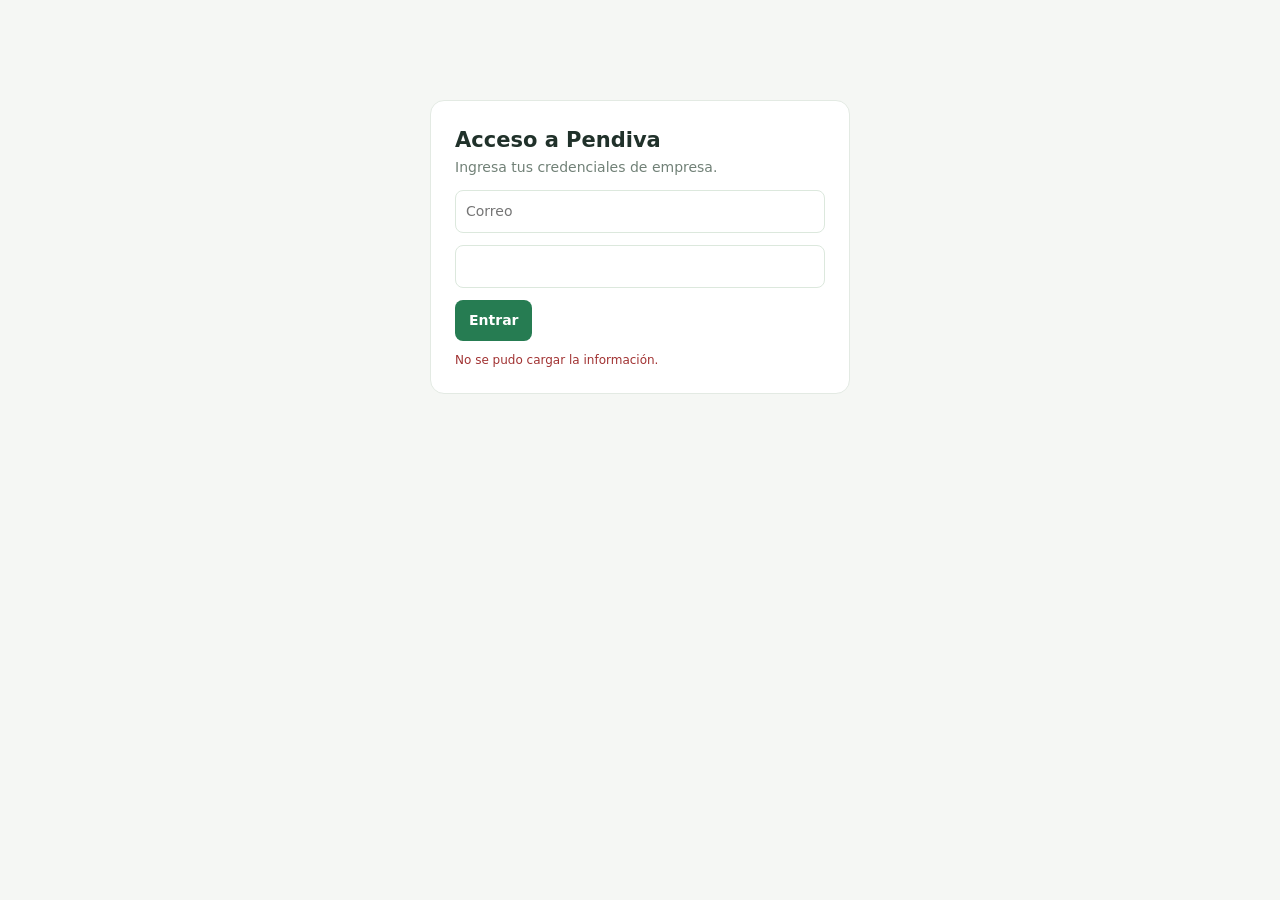
==== src/static/live.html @ 08611969 "Implement SaaS foundation phases 0 and 1 Add tenant-aware domain tables, sector profiles, validation" ====
<!doctype html>
<html lang="es"><head><meta charset="utf-8"><meta name="viewport" content="width=device-width,initial-scale=1"><meta name="theme-color" content="#f5f7f4"><title>Pendiva · Asistente comercial</title>
<style>
:root{font:14px/1.5 system-ui,-apple-system,"Segoe UI",sans-serif;color:#20312a;background:#f5f7f4}*{box-sizing:border-box}body{margin:0}button,input,textarea{font:inherit}button{cursor:pointer}button:disabled{opacity:.5;cursor:not-allowed}button:focus-visible,input:focus-visible,textarea:focus-visible,summary:focus-visible{outline:3px solid #77cda0;outline-offset:2px}.app{max-width:1360px;margin:auto;padding:28px}.top{display:flex;justify-content:space-between;align-items:center;gap:15px}.logo{font-weight:800;font-size:25px;letter-spacing:-1px}.logo span{color:#2d9a65}.badge,.pill{background:#e8f5ea;color:#28764e;border-radius:20px;padding:6px 10px;font-size:11px;font-weight:700}h1{font-size:30px;letter-spacing:-1px;margin:30px 0 3px}h2,h3,p{margin:0}.muted{color:#718177}.status{display:flex;flex-wrap:wrap;gap:8px;margin:18px 0}.status span{background:white;border:1px solid #e0e9e1;border-radius:8px;padding:8px 12px;font-size:12px}.metrics{display:grid;grid-template-columns:repeat(3,1fr);gap:12px;margin:18px 0}.metric,.panel{background:white;border:1px solid #e3eae3;border-radius:14px;overflow:hidden}.metric{padding:15px 18px;color:#718177;font-size:12px}.metric strong{display:block;color:#1e3a2d;font-size:26px;margin-top:3px}.grid{display:grid;grid-template-columns:minmax(290px,380px) minmax(0,1fr);gap:16px}.head{padding:16px 18px;border-bottom:1px solid #edf2ee;font-weight:750}.search{width:calc(100% - 32px);margin:12px 16px;padding:9px 11px;border:1px solid #dce8dd;border-radius:8px}.list{min-height:220px}.case{width:100%;background:white;border:0;border-bottom:1px solid #eef2ee;text-align:left;padding:14px 18px;display:block;color:inherit}.case:hover,.case.active{background:#eef8f0}.case.active{box-shadow:inset 3px 0 #2c9b66}.case strong{display:block}.case small{color:#76877a}.empty{padding:30px 20px;color:#718177}.detail{padding:20px}.detail h2{margin:0 0 3px}.messages{display:flex;flex-direction:column;gap:9px;margin:18px 0}.message{background:#f2f6f1;padding:11px 13px;border-radius:4px 12px 12px 12px;max-width:85%;overflow-wrap:anywhere}.message small{display:block;margin-top:5px;color:#819084}.analysis{border:1px solid #dceee0;background:#f8fcf8;border-radius:12px;padding:16px;margin:20px 0}.analysis h3{font-size:12px;color:#28764e;margin:0 0 8px;text-transform:uppercase;letter-spacing:.04em}.analysis p{margin:7px 0}.recommendation{background:white;border:1px solid #e3eee4;border-radius:10px;padding:14px;margin-top:12px}.recommendation strong{display:block}.rec-top{display:flex;justify-content:space-between;gap:8px;align-items:start}.evidence{border-left:3px solid #8ccda4;padding-left:10px;margin:8px 0;color:#50685a}.action{background:#267c52;color:#fff;border:0;border-radius:8px;padding:10px 14px;font-weight:700}.secondary{background:#fff;color:#376b4b;border:1px solid #cdded1;border-radius:8px;padding:9px 12px;font-weight:700}.consent{display:flex;align-items:flex-start;gap:8px;margin:18px 0 12px;font-size:12px;color:#52675a}.error{color:#a13232;font-size:12px;margin-top:10px}.help{font-size:12px;color:#74877b;margin-top:20px}.toolbar{display:flex;gap:8px;align-items:center;flex-wrap:wrap}.warn{color:#9b6227}.fresh{font-size:12px;color:#63796a}.profile{margin:14px 0 20px;padding:15px 18px;background:white;border:1px solid #e3eae3;border-radius:12px}.profile summary{font-weight:700;cursor:pointer}.profile-grid{display:grid;grid-template-columns:repeat(2,1fr);gap:12px;margin:14px 0}.profile label{font-size:12px;font-weight:650;color:#5a6e60}.profile input,.profile textarea,.note{display:block;width:100%;margin-top:4px;border:1px solid #dce8dd;border-radius:8px;padding:9px;color:#20312a;background:white}.profile textarea{min-height:65px;resize:vertical}.note{font-size:12px;margin:10px 0}.counter{font-size:11px;color:#8b9a90}.provider-select{border:1px solid #cdded1;border-radius:8px;padding:9px 10px;background:#fff;color:#376b4b}.priorities{margin:18px 0}.priority-list{display:grid;grid-template-columns:repeat(3,1fr)}.priority{border:0;border-right:1px solid #edf2ee;background:white;text-align:left;padding:15px 18px;color:#20312a}.priority:hover{background:#f3faf4}.priority-top{display:flex;justify-content:space-between;gap:8px;align-items:start}.priority-meta{display:block;color:#718177;font-size:12px;margin:5px 0}.priority .evidence{display:block;font-size:12px;margin-top:8px}.alert{background:#fff8e9;color:#805b24;border-radius:8px;padding:10px;font-size:12px;margin:12px 0}
.owner-summary{margin:18px 0}.summary-body{padding:16px 18px}.summary-grid{display:grid;grid-template-columns:repeat(4,1fr);gap:12px}.summary-value{font-size:22px;font-weight:750;color:#1e3a2d}.summary-label{display:block;color:#718177;font-size:12px}.summary-note{margin-top:12px;font-size:12px;color:#63796a}.finance{margin:18px 0}.finance-body{padding:16px 18px}.login{max-width:420px;margin:100px auto;padding:24px;background:#fff;border:1px solid #e3eae3;border-radius:14px}.login input{display:block;width:100%;margin:12px 0;padding:10px;border:1px solid #dce8dd;border-radius:8px}
@media(max-width:760px){.app{padding:18px}.grid{grid-template-columns:1fr}.metrics{grid-template-columns:1fr 1fr}.profile-grid{grid-template-columns:1fr}.priority-list{grid-template-columns:1fr}.summary-grid{grid-template-columns:1fr 1fr}.priority{border-right:0;border-bottom:1px solid #edf2ee}h1{font-size:25px}.message{max-width:100%}}
[hidden]{display:none!important}.assistant{margin:18px 0 22px;background:linear-gradient(135deg,#edf8ef,#fff);border:1px solid #d9eadd;border-radius:16px;padding:20px}.assistant-title{display:flex;justify-content:space-between;gap:12px;align-items:start}.assistant-title h2{font-size:20px;color:#1b5138}.assistant-title p{color:#647c6b;font-size:13px;margin-top:4px}.assistant-body{display:grid;grid-template-columns:minmax(240px,340px) minmax(0,1fr);gap:20px;margin-top:16px}.prompts{display:flex;flex-direction:column;gap:8px}.prompt{border:1px solid #d9e9dd;background:#fff;border-radius:9px;padding:10px 12px;text-align:left;color:#345b43}.prompt:hover{background:#f3fbf4}.assistant-main{min-width:0}.chat-history{display:flex;flex-direction:column;gap:12px;max-height:430px;overflow:auto}.chat-turn{background:#fff;border:1px solid #e1eee3;border-radius:12px;padding:14px}.chat-question{font-weight:700;color:#225c3f}.chat-answer{margin-top:8px;white-space:pre-wrap;overflow-wrap:anywhere}.chat-action{margin-top:10px;padding:10px;background:#f3faf4;border-radius:8px}.chat-source{display:block;border:0;background:transparent;text-align:left;color:#276845;font-size:12px;padding:5px 0;overflow-wrap:anywhere}.chat-source:hover{text-decoration:underline}.assistant-form textarea{width:100%;min-height:74px;resize:vertical;margin-top:12px;padding:11px;border:1px solid #c9dfce;border-radius:10px;background:white}.assistant-form .consent{margin:10px 0}.voice-info{font-size:11px;color:#667b6b;margin:7px 0}.audio-player{max-width:100%;margin-top:8px}.assistant-error{min-height:18px}.source-caption{font-size:11px;color:#718177;margin-top:10px}.chat-empty{padding:18px;border:1px dashed #cce1d0;border-radius:10px;color:#6d8272;background:#ffffffa8}.chat-empty strong{color:#345b43}.question-label{display:block;font-size:12px;font-weight:700;color:#496653;margin-top:10px}@media(max-width:760px){.assistant{padding:16px}.assistant-body{grid-template-columns:1fr}.prompts{flex-direction:row;overflow:auto}.prompt{min-width:190px}.assistant-title{display:block}.assistant-title .pill{display:inline-block;margin-top:8px}}
</style></head><body><section id="login" class="login" hidden><h2>Acceso a Pendiva</h2><p class="muted">Ingresa tus credenciales de empresa.</p><form id="login-form"><input id="login-email" type="email" autocomplete="username" placeholder="Correo" required><input id="login-password" type="password" autocomplete="current-password" required><button class="action" type="submit">Entrar</button><p id="login-error" class="error" role="status"></p></form></section><main class="app" id="app" hidden><header class="top"><div class="logo">pendiva<span>.</span></div><span class="badge">WhatsApp · entorno de prueba</span></header><h1>Qué necesita tu atención.</h1><p class="muted">Conversaciones y recomendaciones para tu negocio, con evidencia para decidir.</p>
<div id="status" class="status"></div>
<p id="activity" class="fresh" aria-live="polite"></p>
<section class="assistant" aria-labelledby="assistant-heading">
  <div class="assistant-title"><div><h2 id="assistant-heading">Tu asistente de negocio</h2><p>Pregunta por tus conversaciones y descubre qué necesita atención.</p></div><span class="pill">Respuestas con evidencia</span></div>
  <div class="assistant-body"><div><p class="fresh"><strong>Prueba una pregunta</strong></p><div class="prompts">
    <button class="prompt" type="button" data-question="¿Qué cotizaciones necesitan atención y qué me falta para responder?">¿Qué cotizaciones necesitan atención?</button>
    <button class="prompt" type="button" data-question="¿Qué información necesito pedir para cotizar los servicios de limpieza?">¿Qué datos faltan para cotizar?</button>
    <button class="prompt" type="button" data-question="¿Qué conversaciones debería revisar primero y por qué?">¿Qué debería revisar primero?</button>
  </div><p class="voice-info">Las respuestas utilizan una selección de mensajes recibidos. El historial anterior y los mensajes salientes pueden no estar disponibles.</p></div>
  <div class="assistant-main"><div id="assistant-history" class="chat-history" aria-live="polite"><div class="chat-empty"><strong>Tu negocio, en contexto.</strong><br>Pregunta por pendientes, cotizaciones o información que falta para atender mejor.</div></div>
    <form id="assistant-form" class="assistant-form"><label class="question-label" for="assistant-question">Escribe o dicta tu pregunta</label><textarea id="assistant-question" maxlength="1000" placeholder="Por ejemplo: ¿qué información falta para preparar las cotizaciones?"></textarea>
      <label class="voice-info" for="dictation-mode">Dictado: <select id="dictation-mode"><option value="browser">Reconocimiento del navegador</option><option value="eleven" id="eleven-dictation">ElevenLabs</option></select></label><p class="voice-info">El navegador puede enviar audio a su servicio de reconocimiento. Si eliges ElevenLabs, el audio se envía a ese proveedor y consume créditos. Revisa la transcripción antes de preguntar.</p>
      <label class="consent" id="transcribe-consent-row" hidden><input type="checkbox" id="transcribe-consent">Confirmo enviar mi grabación a ElevenLabs para transcribirla.</label>
      <label class="consent"><input type="checkbox" id="assistant-consent"><span id="assistant-consent-label">Confirmo el envío de mi pregunta y los fragmentos necesarios al proveedor de IA.</span></label>
      <div class="toolbar"><button type="button" class="secondary" id="dictate">🎙 Dictar</button><button class="action" id="assistant-submit" type="submit">Preguntar a Pendiva</button><button type="button" class="secondary" id="speak-browser">▶ Escuchar respuesta</button><button type="button" class="secondary" id="speak-eleven">▶ Voz ElevenLabs</button></div>
      <label class="consent"><input type="checkbox" id="eleven-consent">Confirmo enviar la respuesta a ElevenLabs para generar voz. Puede consumir créditos.</label><p id="voice-help" class="voice-info"></p><audio id="voice-player" class="audio-player" controls hidden></audio><p id="assistant-error" class="error assistant-error" role="status"></p>
    </form></div></div>
</section>
<details class="profile" id="business-details"><summary>Configura el contexto de tu negocio</summary><p class="fresh">Esta información se enviará con la conversación al proveedor de IA que selecciones.</p><form id="business-form"><div class="profile-grid"><label>Nombre del negocio<input id="nombre" maxlength="500"></label><label>Sector<input id="sector" maxlength="500"></label><label>Servicios o productos<textarea id="servicios" maxlength="500"></textarea></label><label>Horarios<input id="horario" maxlength="500"></label><label>Objetivos del negocio<textarea id="objetivos" maxlength="500"></textarea></label></div><button class="secondary" type="submit">Guardar contexto</button><span id="business-status" class="fresh" role="status"></span></form></details>
<section class="finance panel"><div class="head">Ventas y gastos del dueño</div><div class="finance-body"><p class="fresh">Importa un CSV exportado desde Excel con columnas <strong>fecha,tipo,monto,categoria</strong>. Usa tipo <strong>venta</strong> o <strong>gasto</strong>; los datos se analizan localmente.</p><form id="finance-form" class="toolbar"><input id="finance-file" type="file" accept=".csv,text/csv" required><button class="secondary" type="submit">Importar archivo</button><span id="finance-status" class="fresh" role="status"></span></form><div id="finance-result"></div></div></section>
<section class="metrics" aria-label="Resumen de datos recibidos"><div class="metric">Conversaciones recibidas<strong id="total">0</strong></div><div class="metric">Recomendaciones pendientes<strong id="pending">0</strong></div><div class="metric">Recomendaciones completadas<strong id="completed">0</strong></div></section>
<section class="panel owner-summary"><div class="head">Vista del dueño · últimos 7 días</div><div id="summary" class="summary-body"><div class="empty">Cargando resumen…</div></div></section>
<section class="panel priorities"><div class="head">Qué necesita atención ahora</div><div id="priorities" class="priority-list"><div class="empty">Cargando prioridades…</div></div></section>
<div class="toolbar"><button id="refresh" class="secondary">Actualizar</button><span class="fresh">Mensajes entrantes recibidos desde la conexión. Archivos, audios, historial previo y salientes pueden no estar disponibles.</span></div><br>
<div class="grid"><section class="panel"><div class="head">Conversaciones</div><input type="search" id="search" class="search" placeholder="Buscar nombre, número o mensaje" aria-label="Buscar conversaciones"><div class="list" id="list"><div class="empty">Cargando…</div></div></section><section class="panel"><div class="head">Detalle y recomendaciones</div><div id="detail" class="empty">Selecciona una conversación.</div></section></div><p class="help">Las recomendaciones son sugerencias para revisión humana. Los datos se guardan en este equipo; este panel no está preparado para acceso público.</p></main>
<script>
const $=id=>document.getElementById(id),esc=v=>String(v??'').replace(/[&<>"']/g,c=>({'&':'&amp;','<':'&lt;','>':'&gt;','"':'&quot;',"'":'&#39;'}[c]));
const labels={nueva_consulta:'Nueva consulta',cotizacion:'Cotización',objecion:'Objeción',seguimiento:'Seguimiento',pago_por_verificar:'Pago por verificar',sin_clasificar:'Por revisar'};
const statusLabels={pendiente:'Pendiente',completada:'Completada',descartada:'Descartada'};
let conversations=[],selected=null,messages=[],config={};
const time=t=>new Date(Number(t)*1000).toLocaleString('es-CO');
function providerLabel(provider){return provider==='meta'?'Muse (Meta)':provider==='nvidia'?'Nemotron (NVIDIA)':'Nemotron (Nebius)'}
function consentField(provider){return provider==='meta'?'consent_to_send_to_meta':provider==='nvidia'?'consent_to_send_to_nvidia':'consent_to_send_to_nebius'}
async function get(url){const r=await fetch(url,{cache:'no-store'});if(!r.ok)throw Error('No se pudo cargar la información.');return r.json()}
let csrfToken='';async function post(url,body){const headers={'Content-Type':'application/json'};if(csrfToken)headers['X-CSRF-Token']=csrfToken;const r=await fetch(url,{method:'POST',headers,body:JSON.stringify(body)});const v=r.status===204?{}:await r.json();if(!r.ok)throw Error(v.error||'No se pudo completar la acción; actualiza y vuelve a intentarlo.');return v}
function renderList(){const q=$('search').value.trim().toLocaleLowerCase('es');const visible=conversations.filter(c=>[c.name,c.sender,c.latest_text].some(v=>String(v||'').toLocaleLowerCase('es').includes(q)));$('list').innerHTML=visible.length?visible.map(c=>'<button class="case '+(selected===c.sender?'active':'')+'" data-sender="'+esc(c.sender)+'"><strong>'+esc(c.name||c.sender)+'</strong><small>'+esc(c.latest_text)+' · '+esc(time(c.last_timestamp))+'</small></button>').join(''):conversations.length?'<div class="empty">No hay resultados para esa búsqueda.</div>':'<div class="empty"><strong>Aún no hay conversaciones.</strong><p>Configura el webhook y envía un mensaje desde un teléfono autorizado. Los mensajes recibidos aparecerán aquí.</p></div>'}
function renderMetrics(){const all=conversations.flatMap(c=>c.analysis&&!c.analysis.stale?c.analysis.recomendaciones:[]);$('total').textContent=conversations.length;$('pending').textContent=all.filter(r=>r.estado==='pendiente').length;$('completed').textContent=all.filter(r=>r.estado==='completada').length}
function renderPriorities(items){$('priorities').innerHTML=items.length?items.map(item=>'<button class="priority" data-sender="'+esc(item.sender)+'"><span class="priority-top"><strong>'+esc(item.accion)+'</strong><span class="pill">'+esc(item.prioridad)+'</span></span><span class="priority-meta">'+esc(item.name||item.sender)+' · '+esc(labels[item.tipo]||item.tipo)+'</span><span>'+esc(item.motivo)+'</span>'+(item.evidencia.length?'<span class="evidence">'+esc(item.evidencia[0])+'</span>':'')+'</button>').join(''):'<div class="empty">No hay recomendaciones pendientes con análisis vigente.</div>'}
function renderSummary(summary){const r=summary.recommendations,p=summary.pending_by_priority;$('summary').innerHTML='<div class="summary-grid"><div><span class="summary-label">Conversaciones</span><span class="summary-value">'+summary.conversations+'</span></div><div><span class="summary-label">Mensajes recibidos</span><span class="summary-value">'+summary.messages_received+'</span></div><div><span class="summary-label">Análisis vigentes</span><span class="summary-value">'+summary.analyzed_current+'</span></div><div><span class="summary-label">Pendientes</span><span class="summary-value">'+r.pendiente+'</span></div></div><p class="summary-note">Pendientes por prioridad: '+p.alta+' alta · '+p.media+' media · '+p.baja+' baja. '+esc(summary.coverage.note)+' La cobertura incluye sólo mensajes entrantes del webhook firmado; no implica historial completo ni mensajes salientes.</p>'}
function renderFinance(data){$('finance-result').innerHTML=data.records?'<p class="summary-note">Ventas: <strong>'+data.sales.toFixed(2)+'</strong> · Gastos: <strong>'+data.expenses.toFixed(2)+'</strong> · Resultado: <strong>'+data.result.toFixed(2)+'</strong> · Registros: '+data.records+'</p>'+(data.recommendations.length?data.recommendations.map(item=>'<div class="alert"><strong>'+esc(item.title)+'</strong><br>'+esc(item.reason)+'</div>').join(''):'<p class="summary-note">No se detectaron alertas con estas reglas. Esto no sustituye un análisis contable.</p>'):'<p class="summary-note">Aún no hay datos financieros importados.</p>'}
function renderDetail(){const c=conversations.find(v=>v.sender===selected);if(!c){$('detail').className='empty';$('detail').textContent='Selecciona una conversación.';return}const a=c.analysis,byId=Object.fromEntries(messages.map(m=>[m.id,m])),available=Object.entries(config.ai_providers||{}).filter(([,ready])=>ready).map(([name])=>name),fallback=available.includes(config.ai_provider)?config.ai_provider:available[0],destination=providerLabel(fallback);$('detail').className='detail';
const recs=a?a.recomendaciones.map(r=>'<div class="recommendation"><div class="rec-top"><div><strong>'+esc(r.accion)+'</strong><span class="counter">'+esc(labels[r.tipo]||r.tipo)+' · Prioridad '+esc(r.prioridad)+' · '+esc(statusLabels[r.estado]||r.estado)+'</span></div><span class="pill">'+esc(statusLabels[r.estado]||r.estado)+'</span></div><p>'+esc(r.motivo)+'</p><strong>Evidencia</strong>'+(r.evidencia_ids.length?r.evidencia_ids.map(id=>'<div class="evidence">'+esc(byId[id]?.text||'Mensaje no disponible')+'</div>').join(''):'<p class="fresh">Sin evidencia disponible; revisa este análisis anterior.</p>')+'<label class="fresh">Nota o corrección<input class="note" data-note="'+r.index+'" maxlength="500" value="'+esc(r.nota)+'" placeholder="Añade una nota de revisión"></label><div class="toolbar"><button class="secondary rec-action" data-index="'+r.index+'" data-state="completada" '+(a.stale?'disabled':'')+'>Completar</button><button class="secondary rec-action" data-index="'+r.index+'" data-state="descartada" '+(a.stale?'disabled':'')+'>Descartar</button><button class="secondary rec-action" data-index="'+r.index+'" data-state="pendiente" '+(a.stale?'disabled':'')+'>Dejar pendiente</button></div></div>').join(''):'';
$('detail').innerHTML='<h2>'+esc(c.name||c.sender)+'</h2><div class="muted">'+esc(c.message_count)+' mensajes recibidos · '+esc(c.sender)+'</div><div class="messages">'+messages.map(m=>'<div class="message">'+esc(m.text)+'<small>'+esc(time(m.timestamp))+'</small></div>').join('')+'</div>'+(a?'<div class="analysis"><h3>✦ Análisis de '+esc(a.model)+'</h3>'+(a.stale?'<div class="alert">La conversación o el contexto del negocio cambió. Vuelve a analizar antes de actualizar recomendaciones.</div>':'')+'<p>'+esc(a.resumen)+'</p><p class="fresh">Incertidumbre: '+esc(a.incertidumbre||'No indicada')+'</p>'+(recs||'<p>No hay recomendaciones con evidencia suficiente.</p>')+'</div>':'<p class="fresh">Esta conversación aún no tiene un análisis de IA.</p>')+'<div class="toolbar"><label class="fresh" for="provider">Motor</label><select id="provider" class="provider-select">'+available.map(provider=>'<option value="'+provider+'" '+(provider===fallback?'selected':'')+'>'+providerLabel(provider)+'</option>').join('')+'</select></div><label class="consent"><input type="checkbox" id="consent">Confirmo que puedo enviar estos mensajes y el contexto del negocio a <span id="destination">'+esc(destination)+'</span> para analizarlos.</label><div class="toolbar"><button id="analyze" class="action" '+(!available.length?'disabled':'')+'>Analizar con <span id="analyze-label">'+esc(destination)+'</span></button><span class="fresh">'+(!available.length?'Falta configurar una clave de IA.':'La llamada puede consumir créditos.')+'</span></div><div id="error" class="error" role="status"></div>';
$('provider').onchange=()=>{$('destination').textContent=providerLabel($('provider').value);$('analyze-label').textContent=providerLabel($('provider').value);$('consent').checked=false};
$('analyze').onclick=async()=>{if(!$('consent').checked){$('error').textContent='Confirma primero que puedes enviar estos datos al proveedor indicado.';return}const b=$('analyze'),sender=c.sender,selectedProvider=$('provider').value;b.disabled=true;$('error').textContent='Analizando con el proveedor seleccionado…';try{await post('/api/conversations/'+sender+'/analyze',{provider:selectedProvider,[consentField(selectedProvider)]:true});await refresh()}catch(e){$('error').textContent=e.message;b.disabled=false}};
document.querySelectorAll('.rec-action').forEach(button=>button.onclick=async()=>{button.disabled=true;try{const index=Number(button.dataset.index),note=document.querySelector('[data-note="'+index+'"]').value;await post('/api/conversations/'+c.sender+'/recommendations/'+index,{revision:a.created_at,status:button.dataset.state,note});await refresh()}catch(e){$('error').textContent=e.message;button.disabled=false}});
}
async function refresh(){
config=await get('/api/status');conversations=await get('/api/conversations');renderPriorities(await get('/api/priorities'));renderSummary(await get('/api/summary?days=7'));
const configuredProviders=Object.entries(config.ai_providers||{}).filter(([,ready])=>ready).map(([name])=>providerLabel(name));$('status').innerHTML='<span>Webhook: <strong>'+(!config.webhook_configured?'configuración pendiente':'credenciales configuradas')+'</strong></span><span>IA disponible: <strong>'+esc(configuredProviders.join(', ')||'configuración pendiente')+'</strong></span>';
$('assistant-consent-label').textContent='Confirmo enviar mi pregunta, el contexto del negocio, fragmentos seleccionados y hasta tres preguntas anteriores a '+(config.ai_provider==='nebius'?'Nebius':config.ai_provider==='nvidia'?'NVIDIA':'Meta Model API')+'.';
$('speak-eleven').disabled=!config.elevenlabs_configured;$('eleven-dictation').disabled=!config.elevenlabs_configured;$('voice-help').textContent=config.elevenlabs_configured?'La voz de ElevenLabs envía el texto a ese proveedor y usa créditos.':'Voz del navegador disponible según tu dispositivo. Para ElevenLabs configura una clave; su plan gratuito es para uso no comercial.';
const activity=config.ingestion;
$('activity').textContent=activity?.last_signed_delivery_at?'Última recepción con firma válida: '+new Date(activity.last_signed_delivery_at).toLocaleString('es-CO')+' · '+activity.stored_messages+' mensajes guardados. Un evento válido también puede ser un estado, sin texto.':'Esperando la primera recepción con firma válida. Tener credenciales configuradas no comprueba la conexión.';
if(selected)messages=(await get('/api/conversations/'+selected)).messages;renderMetrics();renderList();renderDetail();
if(selected&&conversations.find(c=>c.sender===selected)?.message_count>messages.length){const coverage=document.createElement('p');coverage.className='alert';coverage.textContent='Se muestran y analizan los últimos '+messages.length+' mensajes de esta conversación. Las recomendaciones no cubren los anteriores.';$('detail').prepend(coverage)}
}
$('list').addEventListener('click',async e=>{const b=e.target.closest('[data-sender]');if(b){selected=b.dataset.sender;try{messages=(await get('/api/conversations/'+selected)).messages;renderList();renderDetail()}catch(error){$('detail').textContent=error.message}}});$('search').addEventListener('input',renderList);
$('priorities').addEventListener('click',async e=>{const b=e.target.closest('[data-sender]');if(b){selected=b.dataset.sender;messages=(await get('/api/conversations/'+selected)).messages;renderList();renderDetail()}});
$('refresh').onclick=()=>refresh().catch(error=>{$('list').innerHTML='<div class="empty">'+esc(error.message)+'</div>'});
$('business-form').onsubmit=async event=>{event.preventDefault();const fields=['nombre','sector','servicios','horario','objetivos'],profile=Object.fromEntries(fields.map(key=>[key,$(key).value]));try{await post('/api/business',profile);$('business-status').textContent=' Guardado en este equipo.';await refresh()}catch(error){$('business-status').textContent=error.message}};
async function loadFinance(){try{renderFinance(await get('/api/finance'))}catch(error){$('finance-status').textContent=error.message}}
$('finance-form').onsubmit=async event=>{event.preventDefault();const file=$('finance-file').files[0];if(!file)return;$('finance-status').textContent='Importando…';try{const content=await file.text();renderFinance(await post('/api/finance/import',{content}));$('finance-status').textContent=' Archivo importado localmente.'}catch(error){$('finance-status').textContent=error.message}};
let assistantTurns=[],voiceUrl=null;
function renderAssistant(){
 const history=$('assistant-history');
 if(!assistantTurns.length){history.innerHTML='<div class="chat-empty"><strong>Tu negocio, en contexto.</strong><br>Pregunta por pendientes, cotizaciones o información que falta para atender mejor.</div>';return}
 history.innerHTML=assistantTurns.map(turn=>{
   const coverage=turn.cobertura||{},refs=turn.fuentes||{};
   const ids=[...new Set([...(turn.evidencia_ids||[]),...(turn.acciones||[]).flatMap(a=>a.evidencia_ids||[])])];
   const actions=(turn.acciones||[]).map(a=>'<div class="chat-action"><strong>Qué hacer:</strong> '+esc(a.accion)+'<br><span class="fresh">'+esc(a.observacion)+'</span></div>').join('');
   const evidence=ids.map(id=>{const source=refs[id];return source?'<button type="button" class="chat-source" data-chat-sender="'+esc(source.sender)+'">↗ '+esc(source.name||'Conversación')+' · '+esc(time(source.timestamp))+'<br>'+esc(source.text)+'</button>':''}).join('');
   return '<article class="chat-turn"><div class="chat-question">'+esc(turn.pregunta)+'</div><div class="chat-answer">'+esc(turn.respuesta)+'</div>'+actions+'<p class="source-caption">'+esc(turn.limitaciones)+'</p><p class="source-caption">Evidencia: '+esc(coverage.selected_messages||0)+' mensajes seleccionados de '+esc(coverage.stored_messages||0)+' guardados; revisados '+esc(coverage.scanned_messages||0)+'. Cobertura parcial.</p>'+evidence+'</article>';
 }).join('');history.scrollTop=history.scrollHeight;
}
async function loadAssistant(){assistantTurns=await get('/api/assistant/history');renderAssistant()}
document.querySelectorAll('.prompt').forEach(button=>button.onclick=()=>{$('assistant-question').value=button.dataset.question;$('assistant-question').focus()});
$('assistant-form').onsubmit=async event=>{
 event.preventDefault();const question=$('assistant-question').value.trim(),error=$('assistant-error');
 if(!question){error.textContent='Escribe o dicta una pregunta.';return}if(!$('assistant-consent').checked){error.textContent='Confirma primero el envío al proveedor de IA.';return}
 if(!config.ai_configured){error.textContent='Configura primero la clave del proveedor de IA.';return}
 const button=$('assistant-submit');button.disabled=true;error.textContent='Revisando conversaciones y preparando una respuesta…';
 try{const consent=config.ai_provider==='nebius'?'consent_to_send_to_nebius':config.ai_provider==='nvidia'?'consent_to_send_to_nvidia':'consent_to_send_to_meta';await post('/api/assistant/ask',{question,[consent]:true});$('assistant-question').value='';await loadAssistant();error.textContent='Respuesta lista para revisar.'}catch(e){error.textContent=e.message||'No se pudo obtener una respuesta.'}finally{button.disabled=false}
};
$('assistant-history').addEventListener('click',async event=>{const button=event.target.closest('[data-chat-sender]');if(!button)return;selected=button.dataset.chatSender;try{messages=(await get('/api/conversations/'+selected)).messages;renderList();renderDetail();$('detail').scrollIntoView({behavior:'smooth',block:'start'})}catch(e){$('assistant-error').textContent='No se pudo abrir la conversación.'}});
let recorder=null,recordingTimer=null;
$('dictation-mode').onchange=()=>{$('transcribe-consent-row').hidden=$('dictation-mode').value!=='eleven'};
async function dictateWithEleven(){
 const button=$('dictate'),error=$('assistant-error');
 if(recorder&&recorder.state==='recording'){recorder.stop();return}
 if(!$('transcribe-consent').checked){error.textContent='Confirma primero el envío de tu audio a ElevenLabs.';return}
 if(!navigator.mediaDevices?.getUserMedia||typeof MediaRecorder==='undefined'){error.textContent='Este navegador no permite grabar audio. Escribe tu pregunta o usa otro navegador.';return}
 button.disabled=true;let stream;
 try{stream=await navigator.mediaDevices.getUserMedia({audio:true});recorder=new MediaRecorder(stream,{audioBitsPerSecond:32000});const chunks=[];
  recorder.ondataavailable=event=>{if(event.data.size)chunks.push(event.data)};
  recorder.onstop=async()=>{clearTimeout(recordingTimer);stream.getTracks().forEach(track=>track.stop());button.textContent='🎙 Dictar';button.disabled=true;try{const blob=new Blob(chunks,{type:recorder.mimeType||'audio/webm'});if(!blob.size||blob.size>128000)throw Error('La grabación está vacía o es demasiado larga.');const bytes=new Uint8Array(await blob.arrayBuffer());let binary='';for(const byte of bytes)binary+=String.fromCharCode(byte);error.textContent='Transcribiendo con ElevenLabs…';const result=await post('/api/assistant/transcribe',{audio:btoa(binary),mime:blob.type.split(';')[0],consent_to_send_audio_to_elevenlabs:true});$('assistant-question').value=result.text;error.textContent='Revisa la transcripción y envía tu pregunta.'}catch(e){error.textContent=e.message||'No se pudo transcribir el audio.'}finally{button.disabled=false;recorder=null}};
  recorder.start();button.textContent='■ Detener dictado';button.disabled=false;error.textContent='Grabando hasta 15 segundos; pulsa detener cuando termines.';recordingTimer=setTimeout(()=>{if(recorder&&recorder.state==='recording')recorder.stop()},15000);
 }catch(e){if(stream)stream.getTracks().forEach(track=>track.stop());button.disabled=false;recorder=null;error.textContent='No se pudo iniciar el micrófono. Revisa sus permisos o escribe tu pregunta.'}
}
$('dictate').onclick=()=>{if($('dictation-mode').value==='eleven'){dictateWithEleven();return}const Recognition=window.SpeechRecognition||window.webkitSpeechRecognition;if(!Recognition){$('assistant-error').textContent='Este navegador no ofrece dictado. Puedes escribir tu pregunta o usar ElevenLabs si lo configuras.';return}const recognition=new Recognition();recognition.lang='es-CO';recognition.interimResults=false;recognition.maxAlternatives=1;$('assistant-error').textContent='Escuchando…';recognition.onresult=event=>{$('assistant-question').value=event.results[0][0].transcript;$('assistant-error').textContent='Revisa la transcripción y envía tu pregunta.'};recognition.onerror=()=>{$('assistant-error').textContent='No se pudo usar el micrófono o el reconocimiento. Revisa los permisos o escribe tu pregunta.'};recognition.onend=()=>{if($('assistant-error').textContent==='Escuchando…')$('assistant-error').textContent='No se reconoció voz; intenta de nuevo.'};try{recognition.start()}catch(e){$('assistant-error').textContent='No se pudo iniciar el dictado.'}};
$('speak-browser').onclick=()=>{const last=assistantTurns[assistantTurns.length-1];if(!last){$('assistant-error').textContent='Primero haz una pregunta para escuchar la respuesta.';return}if(!('speechSynthesis' in window)){ $('assistant-error').textContent='Tu navegador no ofrece voz del dispositivo.';return}speechSynthesis.cancel();const utterance=new SpeechSynthesisUtterance(last.respuesta);utterance.lang='es-CO';utterance.onerror=()=>{$('assistant-error').textContent='No se pudo reproducir la voz del dispositivo.'};speechSynthesis.speak(utterance)};
$('speak-eleven').onclick=async()=>{const last=assistantTurns[assistantTurns.length-1],error=$('assistant-error');if(!last){error.textContent='Primero haz una pregunta.';return}if(!$('eleven-consent').checked){error.textContent='Confirma primero el envío de la respuesta a ElevenLabs.';return}if(last.respuesta.length>1200){error.textContent='La respuesta supera el límite de ElevenLabs de esta demo; usa la voz del navegador.';return}const button=$('speak-eleven');button.disabled=true;error.textContent='Generando voz…';try{const response=await fetch('/api/assistant/voice',{method:'POST',headers:{'Content-Type':'application/json'},body:JSON.stringify({text:last.respuesta,consent_to_send_to_elevenlabs:true})});if(!response.ok){const body=await response.json();throw Error(body.error||'No se pudo generar la voz.')}if(voiceUrl)URL.revokeObjectURL(voiceUrl);voiceUrl=URL.createObjectURL(await response.blob());const player=$('voice-player');player.src=voiceUrl;player.hidden=false;await player.play();error.textContent='Voz generada con ElevenLabs.'}catch(e){error.textContent=e.message||'No se pudo reproducir la voz.'}finally{button.disabled=!config.elevenlabs_configured}};
get('/api/business').then(data=>{for(const key of ['nombre','sector','servicios','horario','objetivos'])$(key).value=data[key]||''}).catch(()=>{$('business-status').textContent='No se pudo cargar el contexto.'});
async function start(){const auth=await get('/api/auth/status');csrfToken=auth.identity&&auth.identity.csrf_token||'';if(auth.required&&!auth.authenticated){$('login').hidden=false;$('login-form').onsubmit=async event=>{event.preventDefault();try{const result=await post('/api/auth/login',{email:$('login-email').value,password:$('login-password').value});csrfToken=result.csrf_token||'';location.reload()}catch(error){$('login-error').textContent=error.message}};return}$('app').hidden=false;loadAssistant().catch(()=>{$('assistant-error').textContent='No se pudo cargar el historial del asistente.'});loadFinance().catch(()=>{});refresh().catch(error=>{$('list').innerHTML='<div class="empty">'+esc(error.message)+'</div>'})}start().catch(error=>{$('login').hidden=false;$('login-error').textContent=error.message});
</script></body></html>
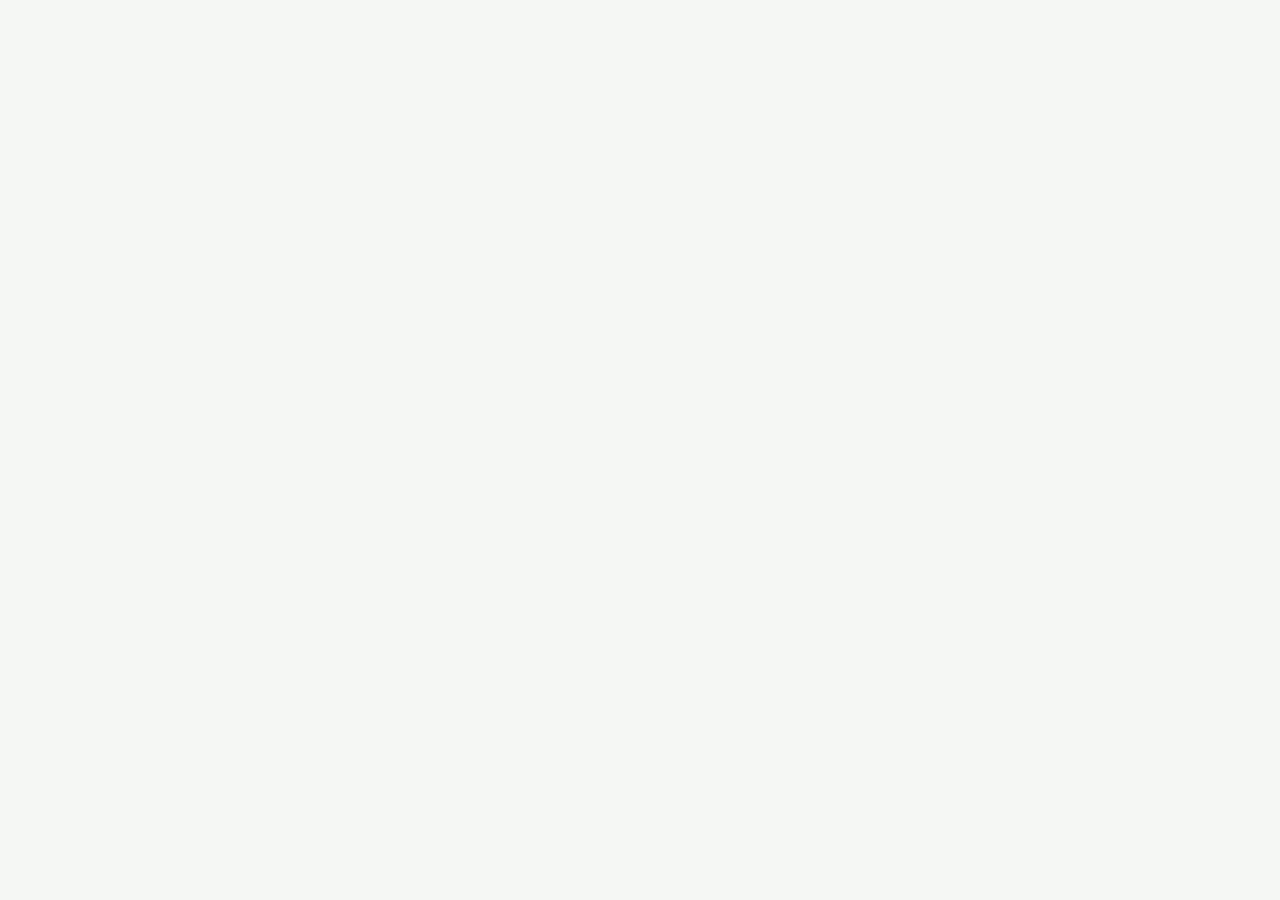
==== commit 3da8706d: "Prepare Muse demo and English recording materials" ====
--- a/src/static/live.html
+++ b/src/static/live.html
@@ -5,68 +5,85 @@
 .owner-summary{margin:18px 0}.summary-body{padding:16px 18px}.summary-grid{display:grid;grid-template-columns:repeat(4,1fr);gap:12px}.summary-value{font-size:22px;font-weight:750;color:#1e3a2d}.summary-label{display:block;color:#718177;font-size:12px}.summary-note{margin-top:12px;font-size:12px;color:#63796a}.finance{margin:18px 0}.finance-body{padding:16px 18px}.login{max-width:420px;margin:100px auto;padding:24px;background:#fff;border:1px solid #e3eae3;border-radius:14px}.login input{display:block;width:100%;margin:12px 0;padding:10px;border:1px solid #dce8dd;border-radius:8px}
 @media(max-width:760px){.app{padding:18px}.grid{grid-template-columns:1fr}.metrics{grid-template-columns:1fr 1fr}.profile-grid{grid-template-columns:1fr}.priority-list{grid-template-columns:1fr}.summary-grid{grid-template-columns:1fr 1fr}.priority{border-right:0;border-bottom:1px solid #edf2ee}h1{font-size:25px}.message{max-width:100%}}
 [hidden]{display:none!important}.assistant{margin:18px 0 22px;background:linear-gradient(135deg,#edf8ef,#fff);border:1px solid #d9eadd;border-radius:16px;padding:20px}.assistant-title{display:flex;justify-content:space-between;gap:12px;align-items:start}.assistant-title h2{font-size:20px;color:#1b5138}.assistant-title p{color:#647c6b;font-size:13px;margin-top:4px}.assistant-body{display:grid;grid-template-columns:minmax(240px,340px) minmax(0,1fr);gap:20px;margin-top:16px}.prompts{display:flex;flex-direction:column;gap:8px}.prompt{border:1px solid #d9e9dd;background:#fff;border-radius:9px;padding:10px 12px;text-align:left;color:#345b43}.prompt:hover{background:#f3fbf4}.assistant-main{min-width:0}.chat-history{display:flex;flex-direction:column;gap:12px;max-height:430px;overflow:auto}.chat-turn{background:#fff;border:1px solid #e1eee3;border-radius:12px;padding:14px}.chat-question{font-weight:700;color:#225c3f}.chat-answer{margin-top:8px;white-space:pre-wrap;overflow-wrap:anywhere}.chat-action{margin-top:10px;padding:10px;background:#f3faf4;border-radius:8px}.chat-source{display:block;border:0;background:transparent;text-align:left;color:#276845;font-size:12px;padding:5px 0;overflow-wrap:anywhere}.chat-source:hover{text-decoration:underline}.assistant-form textarea{width:100%;min-height:74px;resize:vertical;margin-top:12px;padding:11px;border:1px solid #c9dfce;border-radius:10px;background:white}.assistant-form .consent{margin:10px 0}.voice-info{font-size:11px;color:#667b6b;margin:7px 0}.audio-player{max-width:100%;margin-top:8px}.assistant-error{min-height:18px}.source-caption{font-size:11px;color:#718177;margin-top:10px}.chat-empty{padding:18px;border:1px dashed #cce1d0;border-radius:10px;color:#6d8272;background:#ffffffa8}.chat-empty strong{color:#345b43}.question-label{display:block;font-size:12px;font-weight:700;color:#496653;margin-top:10px}@media(max-width:760px){.assistant{padding:16px}.assistant-body{grid-template-columns:1fr}.prompts{flex-direction:row;overflow:auto}.prompt{min-width:190px}.assistant-title{display:block}.assistant-title .pill{display:inline-block;margin-top:8px}}
-</style></head><body><section id="login" class="login" hidden><h2>Acceso a Pendiva</h2><p class="muted">Ingresa tus credenciales de empresa.</p><form id="login-form"><input id="login-email" type="email" autocomplete="username" placeholder="Correo" required><input id="login-password" type="password" autocomplete="current-password" required><button class="action" type="submit">Entrar</button><p id="login-error" class="error" role="status"></p></form></section><main class="app" id="app" hidden><header class="top"><div class="logo">pendiva<span>.</span></div><span class="badge">WhatsApp · entorno de prueba</span></header><h1>Qué necesita tu atención.</h1><p class="muted">Conversaciones y recomendaciones para tu negocio, con evidencia para decidir.</p>
+</style><link rel="stylesheet" href="/assets/pendiva.css"></head><body><section id="login" class="login" hidden><h2>Acceso a Pendiva</h2><p class="muted">Ingresa tus credenciales de empresa.</p><form id="login-form"><label for="login-email">Correo</label><input id="login-email" type="email" autocomplete="username" placeholder="Correo" required><label for="login-password">Contraseña</label><input id="login-password" type="password" autocomplete="current-password" required><button class="action" type="submit">Entrar</button><p id="login-error" class="error" role="status"></p></form></section><main class="app" id="app" hidden><header class="top"><div class="logo">pendiva<span>.</span></div><span class="badge">WhatsApp · entorno de prueba</span></header><h1>Qué necesita tu atención.</h1><p class="muted">Conversaciones y recomendaciones para tu negocio, con evidencia para decidir.</p>
 <div id="status" class="status"></div>
 <p id="activity" class="fresh" aria-live="polite"></p>
 <section class="assistant" aria-labelledby="assistant-heading">
   <div class="assistant-title"><div><h2 id="assistant-heading">Tu asistente de negocio</h2><p>Pregunta por tus conversaciones y descubre qué necesita atención.</p></div><span class="pill">Respuestas con evidencia</span></div>
   <div class="assistant-body"><div><p class="fresh"><strong>Prueba una pregunta</strong></p><div class="prompts">
-    <button class="prompt" type="button" data-question="¿Qué cotizaciones necesitan atención y qué me falta para responder?">¿Qué cotizaciones necesitan atención?</button>
-    <button class="prompt" type="button" data-question="¿Qué información necesito pedir para cotizar los servicios de limpieza?">¿Qué datos faltan para cotizar?</button>
-    <button class="prompt" type="button" data-question="¿Qué conversaciones debería revisar primero y por qué?">¿Qué debería revisar primero?</button>
+    <button class="prompt" type="button" data-label-es="¿Qué cotizaciones necesitan atención?" data-label-en="Which quotes need attention?" data-question="¿Qué cotizaciones necesitan atención y qué me falta para responder?" data-question-en="Which quotes need attention, and what information is missing to reply?">¿Qué cotizaciones necesitan atención?</button>
+    <button class="prompt" type="button" data-label-es="¿Qué datos faltan para cotizar?" data-label-en="What details are missing to quote?" data-question="¿Qué información necesito pedir para cotizar los servicios de limpieza?" data-question-en="What information should I ask for before quoting cleaning services?">¿Qué datos faltan para cotizar?</button>
+    <button class="prompt" type="button" data-label-es="¿Qué debería revisar primero?" data-label-en="What should I review first?" data-question="¿Qué conversaciones debería revisar primero y por qué?" data-question-en="Which conversations should I review first, and why?">¿Qué debería revisar primero?</button>
+    <button class="prompt" type="button" data-label-es="Analizar el negocio completo" data-label-en="Analyze the whole business" data-question="Analiza las señales de todas las conversaciones disponibles y compáralas con las ventas y gastos importados. Resume oportunidades, riesgos y datos faltantes, indicando cuántas conversaciones y registros respaldan cada hallazgo." data-question-en="Analyze signals across all available conversations and compare them with imported sales and expenses. Summarize opportunities, risks, and missing data, stating how many conversations and records support each finding.">Analizar el negocio completo</button>
   </div><p class="voice-info">Las respuestas utilizan una selección de mensajes recibidos. El historial anterior y los mensajes salientes pueden no estar disponibles.</p></div>
   <div class="assistant-main"><div id="assistant-history" class="chat-history" aria-live="polite"><div class="chat-empty"><strong>Tu negocio, en contexto.</strong><br>Pregunta por pendientes, cotizaciones o información que falta para atender mejor.</div></div>
     <form id="assistant-form" class="assistant-form"><label class="question-label" for="assistant-question">Escribe o dicta tu pregunta</label><textarea id="assistant-question" maxlength="1000" placeholder="Por ejemplo: ¿qué información falta para preparar las cotizaciones?"></textarea>
       <label class="voice-info" for="dictation-mode">Dictado: <select id="dictation-mode"><option value="browser">Reconocimiento del navegador</option><option value="eleven" id="eleven-dictation">ElevenLabs</option></select></label><p class="voice-info">El navegador puede enviar audio a su servicio de reconocimiento. Si eliges ElevenLabs, el audio se envía a ese proveedor y consume créditos. Revisa la transcripción antes de preguntar.</p>
-      <label class="consent" id="transcribe-consent-row" hidden><input type="checkbox" id="transcribe-consent">Confirmo enviar mi grabación a ElevenLabs para transcribirla.</label>
+      <label class="consent" id="transcribe-consent-row" hidden><input type="checkbox" id="transcribe-consent">Confirmo enviar mi grabación a ElevenLabs para transcribirla.</label><label class="voice-info" for="assistant-provider">Motor del asistente: <select id="assistant-provider"></select></label>
       <label class="consent"><input type="checkbox" id="assistant-consent"><span id="assistant-consent-label">Confirmo el envío de mi pregunta y los fragmentos necesarios al proveedor de IA.</span></label>
       <div class="toolbar"><button type="button" class="secondary" id="dictate">🎙 Dictar</button><button class="action" id="assistant-submit" type="submit">Preguntar a Pendiva</button><button type="button" class="secondary" id="speak-browser">▶ Escuchar respuesta</button><button type="button" class="secondary" id="speak-eleven">▶ Voz ElevenLabs</button></div>
       <label class="consent"><input type="checkbox" id="eleven-consent">Confirmo enviar la respuesta a ElevenLabs para generar voz. Puede consumir créditos.</label><p id="voice-help" class="voice-info"></p><audio id="voice-player" class="audio-player" controls hidden></audio><p id="assistant-error" class="error assistant-error" role="status"></p>
     </form></div></div>
 </section>
-<details class="profile" id="business-details"><summary>Configura el contexto de tu negocio</summary><p class="fresh">Esta información se enviará con la conversación al proveedor de IA que selecciones.</p><form id="business-form"><div class="profile-grid"><label>Nombre del negocio<input id="nombre" maxlength="500"></label><label>Sector<input id="sector" maxlength="500"></label><label>Servicios o productos<textarea id="servicios" maxlength="500"></textarea></label><label>Horarios<input id="horario" maxlength="500"></label><label>Objetivos del negocio<textarea id="objetivos" maxlength="500"></textarea></label></div><button class="secondary" type="submit">Guardar contexto</button><span id="business-status" class="fresh" role="status"></span></form></details>
-<section class="finance panel"><div class="head">Ventas y gastos del dueño</div><div class="finance-body"><p class="fresh">Importa un CSV exportado desde Excel con columnas <strong>fecha,tipo,monto,categoria</strong>. Usa tipo <strong>venta</strong> o <strong>gasto</strong>; los datos se analizan localmente.</p><form id="finance-form" class="toolbar"><input id="finance-file" type="file" accept=".csv,text/csv" required><button class="secondary" type="submit">Importar archivo</button><span id="finance-status" class="fresh" role="status"></span></form><div id="finance-result"></div></div></section>
+<details class="profile" id="business-details"><summary>Configura el contexto de tu negocio</summary><p class="fresh">Esta información se enviará con la conversación al proveedor de IA que selecciones.</p><form id="business-form"><div class="profile-grid"><label>Nombre del negocio<input id="nombre" maxlength="500"></label><label>Sector<input id="sector" maxlength="500"></label><label>Servicios o productos<textarea id="servicios" maxlength="500"></textarea></label><label>Horarios<input id="horario" maxlength="500"></label><label>Objetivos del negocio<textarea id="objetivos" maxlength="500"></textarea></label><label>Zonas de cobertura<textarea id="zonas" maxlength="500"></textarea></label><label>Tarifas de referencia<textarea id="tarifas" maxlength="500"></textarea></label><label>Políticas y condiciones<textarea id="politicas" maxlength="500"></textarea></label></div><button class="secondary" type="submit">Guardar contexto</button><span id="business-status" class="fresh" role="status"></span></form></details>
+<section class="finance panel"><div class="head">Ventas y gastos del dueño</div><div class="finance-body"><p id="finance-import-help" class="fresh">Importa un CSV con columnas <strong>fecha,tipo,monto,categoria</strong>; usa <strong>venta</strong> o <strong>gasto</strong>. Los datos se analizan localmente.</p><form id="finance-form" class="toolbar"><input id="finance-file" type="file" accept=".csv,text/csv" required><button class="secondary" type="submit">Importar archivo</button><span id="finance-status" class="fresh" role="status"></span></form><div id="finance-chart"></div><div id="finance-result"></div></div></section>
 <section class="metrics" aria-label="Resumen de datos recibidos"><div class="metric">Conversaciones recibidas<strong id="total">0</strong></div><div class="metric">Recomendaciones pendientes<strong id="pending">0</strong></div><div class="metric">Recomendaciones completadas<strong id="completed">0</strong></div></section>
 <section class="panel owner-summary"><div class="head">Vista del dueño · últimos 7 días</div><div id="summary" class="summary-body"><div class="empty">Cargando resumen…</div></div></section>
 <section class="panel priorities"><div class="head">Qué necesita atención ahora</div><div id="priorities" class="priority-list"><div class="empty">Cargando prioridades…</div></div></section>
 <div class="toolbar"><button id="refresh" class="secondary">Actualizar</button><span class="fresh">Mensajes entrantes recibidos desde la conexión. Archivos, audios, historial previo y salientes pueden no estar disponibles.</span></div><br>
 <div class="grid"><section class="panel"><div class="head">Conversaciones</div><input type="search" id="search" class="search" placeholder="Buscar nombre, número o mensaje" aria-label="Buscar conversaciones"><div class="list" id="list"><div class="empty">Cargando…</div></div></section><section class="panel"><div class="head">Detalle y recomendaciones</div><div id="detail" class="empty">Selecciona una conversación.</div></section></div><p class="help">Las recomendaciones son sugerencias para revisión humana. Los datos se guardan en este equipo; este panel no está preparado para acceso público.</p></main>
-<script>
+<script src="/assets/voice-session.js"></script><script>
 const $=id=>document.getElementById(id),esc=v=>String(v??'').replace(/[&<>"']/g,c=>({'&':'&amp;','<':'&lt;','>':'&gt;','"':'&quot;',"'":'&#39;'}[c]));
-const labels={nueva_consulta:'Nueva consulta',cotizacion:'Cotización',objecion:'Objeción',seguimiento:'Seguimiento',pago_por_verificar:'Pago por verificar',sin_clasificar:'Por revisar'};
+const labels={nueva_consulta:'Nueva consulta',cotizacion:'Cotización',objecion:'Objeción',seguimiento:'Seguimiento',pago_por_verificar:'Pago por verificar',sin_clasificar:'Por revisar',information_pending:'Faltan datos',negotiation:'Negociación',payment_to_verify:'Pago por verificar',appointment_pending:'Cita por confirmar',quote_sent:'Cotización enviada'};
 const statusLabels={pendiente:'Pendiente',completada:'Completada',descartada:'Descartada'};
 let conversations=[],selected=null,messages=[],config={};
-const time=t=>new Date(Number(t)*1000).toLocaleString('es-CO');
-function providerLabel(provider){return provider==='meta'?'Muse (Meta)':provider==='nvidia'?'Nemotron (NVIDIA)':'Nemotron (Nebius)'}
-function consentField(provider){return provider==='meta'?'consent_to_send_to_meta':provider==='nvidia'?'consent_to_send_to_nvidia':'consent_to_send_to_nebius'}
+const time=t=>new Date(Number(t)*1000).toLocaleString(document.documentElement.lang==='en'?'en-US':'es-CO');
+const ui=(es,en)=>document.documentElement.lang==='en'?en:es;
+function providerLabel(provider){return provider==='meta'?'Muse (Meta)':'—'}
+function consentField(provider){return provider==='meta'?'consent_to_send_to_meta':''}
 async function get(url){const r=await fetch(url,{cache:'no-store'});if(!r.ok)throw Error('No se pudo cargar la información.');return r.json()}
 let csrfToken='';async function post(url,body){const headers={'Content-Type':'application/json'};if(csrfToken)headers['X-CSRF-Token']=csrfToken;const r=await fetch(url,{method:'POST',headers,body:JSON.stringify(body)});const v=r.status===204?{}:await r.json();if(!r.ok)throw Error(v.error||'No se pudo completar la acción; actualiza y vuelve a intentarlo.');return v}
-function renderList(){const q=$('search').value.trim().toLocaleLowerCase('es');const visible=conversations.filter(c=>[c.name,c.sender,c.latest_text].some(v=>String(v||'').toLocaleLowerCase('es').includes(q)));$('list').innerHTML=visible.length?visible.map(c=>'<button class="case '+(selected===c.sender?'active':'')+'" data-sender="'+esc(c.sender)+'"><strong>'+esc(c.name||c.sender)+'</strong><small>'+esc(c.latest_text)+' · '+esc(time(c.last_timestamp))+'</small></button>').join(''):conversations.length?'<div class="empty">No hay resultados para esa búsqueda.</div>':'<div class="empty"><strong>Aún no hay conversaciones.</strong><p>Configura el webhook y envía un mensaje desde un teléfono autorizado. Los mensajes recibidos aparecerán aquí.</p></div>'}
+const stageName = stage => ({new:ui('Consulta nueva','New inquiry'),missing:ui('Faltan datos','Missing details'),ready:ui('Lista para cotizar','Ready to quote'),quoted:ui('Cotización enviada','Quote sent'),scheduled:ui('Servicio por confirmar','Service to confirm'),closed:ui('Cerrado','Closed')})[stage||'new'] || stage;
+function currentPriority(c){const a=c.analysis;if(!a||a.stale)return '';const order={alta:0,media:1,baja:2};return (a.recomendaciones||[]).filter(r=>r.estado==='pendiente'&&r.prioridad in order).sort((a,b)=>order[a.prioridad]-order[b.prioridad])[0]?.prioridad||''}
+function updateOwnerOptions(){const el=$('filter-owner');if(!el)return;const chosen=el.value,owners=[...new Set(conversations.map(c=>c.workflow?.responsible).filter(Boolean))].sort((a,b)=>a.localeCompare(b));el.innerHTML='<option value="">'+ui('Todos los responsables','All owners')+'</option><option value="__unassigned">'+ui('Sin responsable','Unassigned')+'</option>'+owners.map(owner=>'<option value="'+esc(owner)+'">'+esc(owner)+'</option>').join('');if([...el.options].some(o=>o.value===chosen))el.value=chosen}
+function resetCustomerFilters(){for(const id of ['search','filter-stage','filter-priority','filter-owner'])if($(id))$(id).value='';if($('filter-sort'))$('filter-sort').value='priority';renderList()}
+function renderList(){const q=$('search').value.trim().toLocaleLowerCase(),stage=$('filter-stage')?.value||'',priority=$('filter-priority')?.value||'',owner=$('filter-owner')?.value||'',sort=$('filter-sort')?.value||'priority',order={alta:0,media:1,baja:2,'':3};const visible=conversations.filter(c=>[c.name,c.sender,c.latest_text,c.workflow?.service].some(v=>String(v||'').toLocaleLowerCase().includes(q))&&(!stage||(c.workflow?.stage||'new')===stage)&&(!priority||currentPriority(c)===priority)&&(!owner||(owner==='__unassigned'?!c.workflow?.responsible:c.workflow?.responsible===owner))).sort((a,b)=>sort==='recent'?b.last_timestamp-a.last_timestamp:(order[currentPriority(a)]-order[currentPriority(b)]||b.last_timestamp-a.last_timestamp));if($('customer-count'))$('customer-count').textContent=ui('Mostrando ','Showing ')+visible.length+ui(' de ',' of ')+conversations.length; $('list').innerHTML=visible.length?visible.map(c=>'<button class="case '+(selected===c.sender?'active':'')+'" data-sender="'+esc(c.sender)+'"><strong>'+esc(c.name||c.sender)+'</strong><span class="case-meta">'+esc(stageName(c.workflow?.stage))+(currentPriority(c)?' · '+esc(({alta:ui('Prioridad alta','High priority'),media:ui('Prioridad media','Medium priority'),baja:ui('Prioridad baja','Low priority')})[currentPriority(c)]):'')+(c.workflow?.responsible?' · '+esc(c.workflow.responsible):'')+'</span><small>'+esc(c.latest_text)+' · '+esc(time(c.last_timestamp))+'</small></button>').join(''):conversations.length?'<div class="empty">'+ui('No hay clientes para estos filtros.','No customers match these filters.')+'</div>':'<div class="empty"><strong>'+ui('Aún no hay conversaciones.','No conversations yet.')+'</strong><p>'+ui('Los mensajes recibidos aparecerán aquí.','Received messages will appear here.')+'</p></div>'}
 function renderMetrics(){const all=conversations.flatMap(c=>c.analysis&&!c.analysis.stale?c.analysis.recomendaciones:[]);$('total').textContent=conversations.length;$('pending').textContent=all.filter(r=>r.estado==='pendiente').length;$('completed').textContent=all.filter(r=>r.estado==='completada').length}
 function renderPriorities(items){$('priorities').innerHTML=items.length?items.map(item=>'<button class="priority" data-sender="'+esc(item.sender)+'"><span class="priority-top"><strong>'+esc(item.accion)+'</strong><span class="pill">'+esc(item.prioridad)+'</span></span><span class="priority-meta">'+esc(item.name||item.sender)+' · '+esc(labels[item.tipo]||item.tipo)+'</span><span>'+esc(item.motivo)+'</span>'+(item.evidencia.length?'<span class="evidence">'+esc(item.evidencia[0])+'</span>':'')+'</button>').join(''):'<div class="empty">No hay recomendaciones pendientes con análisis vigente.</div>'}
 function renderSummary(summary){const r=summary.recommendations,p=summary.pending_by_priority;$('summary').innerHTML='<div class="summary-grid"><div><span class="summary-label">Conversaciones</span><span class="summary-value">'+summary.conversations+'</span></div><div><span class="summary-label">Mensajes recibidos</span><span class="summary-value">'+summary.messages_received+'</span></div><div><span class="summary-label">Análisis vigentes</span><span class="summary-value">'+summary.analyzed_current+'</span></div><div><span class="summary-label">Pendientes</span><span class="summary-value">'+r.pendiente+'</span></div></div><p class="summary-note">Pendientes por prioridad: '+p.alta+' alta · '+p.media+' media · '+p.baja+' baja. '+esc(summary.coverage.note)+' La cobertura incluye sólo mensajes entrantes del webhook firmado; no implica historial completo ni mensajes salientes.</p>'}
-function renderFinance(data){$('finance-result').innerHTML=data.records?'<p class="summary-note">Ventas: <strong>'+data.sales.toFixed(2)+'</strong> · Gastos: <strong>'+data.expenses.toFixed(2)+'</strong> · Resultado: <strong>'+data.result.toFixed(2)+'</strong> · Registros: '+data.records+'</p>'+(data.recommendations.length?data.recommendations.map(item=>'<div class="alert"><strong>'+esc(item.title)+'</strong><br>'+esc(item.reason)+'</div>').join(''):'<p class="summary-note">No se detectaron alertas con estas reglas. Esto no sustituye un análisis contable.</p>'):'<p class="summary-note">Aún no hay datos financieros importados.</p>'}
-function renderDetail(){const c=conversations.find(v=>v.sender===selected);if(!c){$('detail').className='empty';$('detail').textContent='Selecciona una conversación.';return}const a=c.analysis,byId=Object.fromEntries(messages.map(m=>[m.id,m])),available=Object.entries(config.ai_providers||{}).filter(([,ready])=>ready).map(([name])=>name),fallback=available.includes(config.ai_provider)?config.ai_provider:available[0],destination=providerLabel(fallback);$('detail').className='detail';
+function renderFinance(data){$('finance-chart').innerHTML=financeChart(data);$('finance-result').innerHTML=data.records?'<p class="summary-note">Ventas: <strong>'+data.sales.toFixed(2)+'</strong> · Gastos: <strong>'+data.expenses.toFixed(2)+'</strong> · Resultado: <strong>'+data.result.toFixed(2)+'</strong> · Registros: '+data.records+'</p>'+(data.recommendations.length?data.recommendations.map(item=>'<div class="alert"><strong>'+esc(item.title)+'</strong><br>'+esc(item.reason)+'</div>').join(''):'<p class="summary-note">No se detectaron alertas con estas reglas. Esto no sustituye un análisis contable.</p>'):'<p class="summary-note">Aún no hay datos financieros importados.</p>'}
+
+function financeChart(data){
+ const rows=Object.entries(data.by_month||{}).sort(([a],[b])=>a.localeCompare(b)).slice(-12);
+ if(!rows.length)return '<p class="summary-note">'+ui('Importa registros de ventas y gastos para ver la tendencia mensual.','Import sales and expense records to see the monthly trend.')+'</p>';
+ const W=820,H=300,L=70,R=18,T=20,B=52,plotH=H-T-B,max=Math.max(1,...rows.flatMap(([,v])=>[v.sales,v.expenses])),step=(W-L-R)/rows.length,bw=Math.min(24,step*.28);
+ const grid=[0,.25,.5,.75,1].map(f=>{const y=T+plotH*(1-f),val=max*f;return '<line x1="'+L+'" y1="'+y+'" x2="'+(W-R)+'" y2="'+y+'" class="chart-grid"/><text x="'+(L-8)+'" y="'+(y+4)+'" text-anchor="end" class="chart-axis">'+new Intl.NumberFormat(document.documentElement.lang==='en'?'en-US':'es-CO',{notation:'compact',maximumFractionDigits:1}).format(val)+'</text>'}).join('');
+ const bars=rows.map(([month,v],i)=>{const center=L+step*(i+.5),hs=v.sales/max*plotH,he=v.expenses/max*plotH;return '<rect x="'+(center-bw-2)+'" y="'+(T+plotH-hs)+'" width="'+bw+'" height="'+hs+'" rx="4" class="chart-sales"><title>'+month+' · '+ui('Ventas','Sales')+': '+v.sales.toFixed(2)+'</title></rect><rect x="'+(center+2)+'" y="'+(T+plotH-he)+'" width="'+bw+'" height="'+he+'" rx="4" class="chart-expenses"><title>'+month+' · '+ui('Gastos','Expenses')+': '+v.expenses.toFixed(2)+'</title></rect><text x="'+center+'" y="'+(H-20)+'" text-anchor="middle" class="chart-axis">'+month+'</text>'}).join('');
+ return '<div class="chart-wrap"><svg viewBox="0 0 '+W+' '+H+'" role="img" aria-label="'+ui('Ventas y gastos por mes','Monthly sales and expenses')+'">'+grid+bars+'</svg><div class="chart-legend"><span><i class="chart-sales"></i>'+ui('Ventas declaradas','Recorded sales')+'</span><span><i class="chart-expenses"></i>'+ui('Gastos declarados','Recorded expenses')+'</span></div><p class="summary-note">'+ui('Fuente: archivo CSV importado. No es una conexión bancaria ni una previsión.','Source: imported CSV. This is not a bank connection or forecast.')+'</p></div>';
+}
+function renderCustomerBrief(){const c=conversations.find(v=>v.sender===selected),box=$('customer-brief');if(!box||!c)return;const a=c.analysis,rec=!a?.stale?(a?.recomendaciones||[]).find(r=>r.estado==='pendiente'):null,byId=Object.fromEntries(messages.map(m=>[m.id,m]));const evidence=rec?.evidencia_ids?.map(id=>byId[id]?.text).find(Boolean);box.innerHTML='<strong>'+ui('Próximo paso sugerido','Suggested next step')+'</strong><p>'+esc(rec?.accion||ui('No hay recomendaciones vigentes pendientes.','There are no current pending recommendations.'))+'</p>'+(evidence?'<span>'+ui('Basado en: ','Based on: ')+esc(evidence)+'</span>':'')+(a?.stale?'<span>'+ui('El análisis anterior está desactualizado.','The previous analysis is outdated.')+'</span>':'');}
+function renderDetail(){const c=conversations.find(v=>v.sender===selected);if(!c){$('detail').className='empty';$('detail').textContent='Selecciona una conversación.';return}const a=c.analysis,byId=Object.fromEntries(messages.map(m=>[m.id,m])),available=config.ai_providers?.meta?['meta']:[],fallback=available[0],destination=providerLabel(fallback);$('detail').className='detail';
 const recs=a?a.recomendaciones.map(r=>'<div class="recommendation"><div class="rec-top"><div><strong>'+esc(r.accion)+'</strong><span class="counter">'+esc(labels[r.tipo]||r.tipo)+' · Prioridad '+esc(r.prioridad)+' · '+esc(statusLabels[r.estado]||r.estado)+'</span></div><span class="pill">'+esc(statusLabels[r.estado]||r.estado)+'</span></div><p>'+esc(r.motivo)+'</p><strong>Evidencia</strong>'+(r.evidencia_ids.length?r.evidencia_ids.map(id=>'<div class="evidence">'+esc(byId[id]?.text||'Mensaje no disponible')+'</div>').join(''):'<p class="fresh">Sin evidencia disponible; revisa este análisis anterior.</p>')+'<label class="fresh">Nota o corrección<input class="note" data-note="'+r.index+'" maxlength="500" value="'+esc(r.nota)+'" placeholder="Añade una nota de revisión"></label><div class="toolbar"><button class="secondary rec-action" data-index="'+r.index+'" data-state="completada" '+(a.stale?'disabled':'')+'>Completar</button><button class="secondary rec-action" data-index="'+r.index+'" data-state="descartada" '+(a.stale?'disabled':'')+'>Descartar</button><button class="secondary rec-action" data-index="'+r.index+'" data-state="pendiente" '+(a.stale?'disabled':'')+'>Dejar pendiente</button></div></div>').join(''):'';
-$('detail').innerHTML='<h2>'+esc(c.name||c.sender)+'</h2><div class="muted">'+esc(c.message_count)+' mensajes recibidos · '+esc(c.sender)+'</div><div class="messages">'+messages.map(m=>'<div class="message">'+esc(m.text)+'<small>'+esc(time(m.timestamp))+'</small></div>').join('')+'</div>'+(a?'<div class="analysis"><h3>✦ Análisis de '+esc(a.model)+'</h3>'+(a.stale?'<div class="alert">La conversación o el contexto del negocio cambió. Vuelve a analizar antes de actualizar recomendaciones.</div>':'')+'<p>'+esc(a.resumen)+'</p><p class="fresh">Incertidumbre: '+esc(a.incertidumbre||'No indicada')+'</p>'+(recs||'<p>No hay recomendaciones con evidencia suficiente.</p>')+'</div>':'<p class="fresh">Esta conversación aún no tiene un análisis de IA.</p>')+'<div class="toolbar"><label class="fresh" for="provider">Motor</label><select id="provider" class="provider-select">'+available.map(provider=>'<option value="'+provider+'" '+(provider===fallback?'selected':'')+'>'+providerLabel(provider)+'</option>').join('')+'</select></div><label class="consent"><input type="checkbox" id="consent">Confirmo que puedo enviar estos mensajes y el contexto del negocio a <span id="destination">'+esc(destination)+'</span> para analizarlos.</label><div class="toolbar"><button id="analyze" class="action" '+(!available.length?'disabled':'')+'>Analizar con <span id="analyze-label">'+esc(destination)+'</span></button><span class="fresh">'+(!available.length?'Falta configurar una clave de IA.':'La llamada puede consumir créditos.')+'</span></div><div id="error" class="error" role="status"></div>';
+$('detail').innerHTML='<h2>'+esc(c.name||c.sender)+'</h2><div id="customer-brief" class="customer-brief"></div><div class="muted">'+esc(c.message_count)+' mensajes recibidos · '+esc(c.sender)+'</div><div class="messages">'+messages.map(m=>'<div class="message">'+esc(m.text)+'<small>'+esc(time(m.timestamp))+'</small></div>').join('')+'</div>'+(a?'<div class="analysis"><h3>✦ Análisis de '+esc(a.model)+'</h3>'+(a.stale?'<div class="alert">La conversación o el contexto del negocio cambió. Vuelve a analizar antes de actualizar recomendaciones.</div>':'')+'<p>'+esc(a.resumen)+'</p><p class="fresh">Incertidumbre: '+esc(a.incertidumbre||'No indicada')+'</p>'+(recs||'<p>No hay recomendaciones con evidencia suficiente.</p>')+'</div>':'<p class="fresh">Esta conversación aún no tiene un análisis de IA.</p>')+'<div class="toolbar"><label class="fresh" for="provider">Motor</label><select id="provider" class="provider-select">'+available.map(provider=>'<option value="'+provider+'" '+(provider===fallback?'selected':'')+'>'+providerLabel(provider)+'</option>').join('')+'</select></div><label class="consent"><input type="checkbox" id="consent">Confirmo que puedo enviar estos mensajes y el contexto del negocio a <span id="destination">'+esc(destination)+'</span> para analizarlos.</label><div class="toolbar"><button id="analyze" class="action" '+(!available.length?'disabled':'')+'>Analizar con <span id="analyze-label">'+esc(destination)+'</span></button><span class="fresh">'+(!available.length?'Falta configurar una clave de IA.':'La llamada puede consumir créditos.')+'</span></div><div id="error" class="error" role="status"></div>';renderCustomerBrief();
 $('provider').onchange=()=>{$('destination').textContent=providerLabel($('provider').value);$('analyze-label').textContent=providerLabel($('provider').value);$('consent').checked=false};
-$('analyze').onclick=async()=>{if(!$('consent').checked){$('error').textContent='Confirma primero que puedes enviar estos datos al proveedor indicado.';return}const b=$('analyze'),sender=c.sender,selectedProvider=$('provider').value;b.disabled=true;$('error').textContent='Analizando con el proveedor seleccionado…';try{await post('/api/conversations/'+sender+'/analyze',{provider:selectedProvider,[consentField(selectedProvider)]:true});await refresh()}catch(e){$('error').textContent=e.message;b.disabled=false}};
+$('analyze').onclick=async()=>{if(!$('consent').checked){$('error').textContent='Confirma primero que puedes enviar estos datos al proveedor indicado.';return}const b=$('analyze'),sender=c.sender,selectedProvider=$('provider').value;b.disabled=true;$('error').textContent='Analizando con el proveedor seleccionado…';try{await post('/api/conversations/'+sender+'/analyze',{provider:selectedProvider,language:document.documentElement.lang,[consentField(selectedProvider)]:true});await refresh()}catch(e){$('error').textContent=e.message;b.disabled=false}};
 document.querySelectorAll('.rec-action').forEach(button=>button.onclick=async()=>{button.disabled=true;try{const index=Number(button.dataset.index),note=document.querySelector('[data-note="'+index+'"]').value;await post('/api/conversations/'+c.sender+'/recommendations/'+index,{revision:a.created_at,status:button.dataset.state,note});await refresh()}catch(e){$('error').textContent=e.message;button.disabled=false}});
 }
 async function refresh(){
 config=await get('/api/status');conversations=await get('/api/conversations');renderPriorities(await get('/api/priorities'));renderSummary(await get('/api/summary?days=7'));
-const configuredProviders=Object.entries(config.ai_providers||{}).filter(([,ready])=>ready).map(([name])=>providerLabel(name));$('status').innerHTML='<span>Webhook: <strong>'+(!config.webhook_configured?'configuración pendiente':'credenciales configuradas')+'</strong></span><span>IA disponible: <strong>'+esc(configuredProviders.join(', ')||'configuración pendiente')+'</strong></span>';
-$('assistant-consent-label').textContent='Confirmo enviar mi pregunta, el contexto del negocio, fragmentos seleccionados y hasta tres preguntas anteriores a '+(config.ai_provider==='nebius'?'Nebius':config.ai_provider==='nvidia'?'NVIDIA':'Meta Model API')+'.';
-$('speak-eleven').disabled=!config.elevenlabs_configured;$('eleven-dictation').disabled=!config.elevenlabs_configured;$('voice-help').textContent=config.elevenlabs_configured?'La voz de ElevenLabs envía el texto a ese proveedor y usa créditos.':'Voz del navegador disponible según tu dispositivo. Para ElevenLabs configura una clave; su plan gratuito es para uso no comercial.';
+const availableAssistantProviders=Object.entries(config.ai_providers||{}).filter(([,ready])=>ready).map(([name])=>name),oldAssistantProvider=$('assistant-provider').value, chosenAssistantProvider=availableAssistantProviders.includes(oldAssistantProvider)?oldAssistantProvider:(availableAssistantProviders.includes(config.ai_provider)?config.ai_provider:availableAssistantProviders[0]);$('assistant-provider').innerHTML=availableAssistantProviders.map(name=>'<option value="'+esc(name)+'">'+esc(providerLabel(name))+'</option>').join('');$('assistant-provider').value=chosenAssistantProvider||'';
+const configuredProviders=availableAssistantProviders.map(name=>providerLabel(name));$('status').innerHTML='<span>Webhook: <strong>'+(!config.webhook_configured?'configuración pendiente':'credenciales configuradas')+'</strong></span><span>Claves de IA: <strong>'+esc(configuredProviders.join(', ')||'configuración pendiente')+'</strong></span><span>Estado de servicios: <strong>No comprobado</strong></span>';
+$('assistant-consent-label').textContent=ui('Confirmo enviar mi pregunta, el contexto del negocio, fragmentos seleccionados y hasta tres preguntas anteriores a Muse (Meta).','I agree to send my question, business context, selected excerpts, and up to three previous questions to Muse (Meta).');
+$('speak-eleven').disabled=!config.elevenlabs_configured;$('eleven-dictation').disabled=!config.elevenlabs_configured;$('voice-help').textContent='La respuesta se reproduce con la voz del navegador, según el dispositivo.';
 const activity=config.ingestion;
 $('activity').textContent=activity?.last_signed_delivery_at?'Última recepción con firma válida: '+new Date(activity.last_signed_delivery_at).toLocaleString('es-CO')+' · '+activity.stored_messages+' mensajes guardados. Un evento válido también puede ser un estado, sin texto.':'Esperando la primera recepción con firma válida. Tener credenciales configuradas no comprueba la conexión.';
-if(selected)messages=(await get('/api/conversations/'+selected)).messages;renderMetrics();renderList();renderDetail();
+if(selected)messages=(await get('/api/conversations/'+selected)).messages;renderMetrics();updateOwnerOptions();renderList();renderDetail();
 if(selected&&conversations.find(c=>c.sender===selected)?.message_count>messages.length){const coverage=document.createElement('p');coverage.className='alert';coverage.textContent='Se muestran y analizan los últimos '+messages.length+' mensajes de esta conversación. Las recomendaciones no cubren los anteriores.';$('detail').prepend(coverage)}
 }
 $('list').addEventListener('click',async e=>{const b=e.target.closest('[data-sender]');if(b){selected=b.dataset.sender;try{messages=(await get('/api/conversations/'+selected)).messages;renderList();renderDetail()}catch(error){$('detail').textContent=error.message}}});$('search').addEventListener('input',renderList);
-$('priorities').addEventListener('click',async e=>{const b=e.target.closest('[data-sender]');if(b){selected=b.dataset.sender;messages=(await get('/api/conversations/'+selected)).messages;renderList();renderDetail()}});
+$('priorities').addEventListener('click',async e=>{const b=e.target.closest('[data-sender]');if(b){selected=b.dataset.sender;try{messages=(await get('/api/conversations/'+selected)).messages;renderList();renderDetail();$('detail').scrollIntoView({behavior:window.matchMedia('(prefers-reduced-motion: reduce)').matches?'auto':'smooth',block:'start'})}catch(error){$('detail').textContent=error.message}}});
 $('refresh').onclick=()=>refresh().catch(error=>{$('list').innerHTML='<div class="empty">'+esc(error.message)+'</div>'});
-$('business-form').onsubmit=async event=>{event.preventDefault();const fields=['nombre','sector','servicios','horario','objetivos'],profile=Object.fromEntries(fields.map(key=>[key,$(key).value]));try{await post('/api/business',profile);$('business-status').textContent=' Guardado en este equipo.';await refresh()}catch(error){$('business-status').textContent=error.message}};
+$('business-form').onsubmit=async event=>{event.preventDefault();const fields=['nombre','sector','servicios','horario','objetivos','zonas','tarifas','politicas'],profile=Object.fromEntries(fields.map(key=>[key,$(key).value]));try{await post('/api/business',profile);$('business-status').textContent=' Guardado en este equipo.';await refresh()}catch(error){$('business-status').textContent=error.message}};
 async function loadFinance(){try{renderFinance(await get('/api/finance'))}catch(error){$('finance-status').textContent=error.message}}
 $('finance-form').onsubmit=async event=>{event.preventDefault();const file=$('finance-file').files[0];if(!file)return;$('finance-status').textContent='Importando…';try{const content=await file.text();renderFinance(await post('/api/finance/import',{content}));$('finance-status').textContent=' Archivo importado localmente.'}catch(error){$('finance-status').textContent=error.message}};
 let assistantTurns=[],voiceUrl=null;
@@ -76,22 +93,45 @@
  history.innerHTML=assistantTurns.map(turn=>{
    const coverage=turn.cobertura||{},refs=turn.fuentes||{};
    const ids=[...new Set([...(turn.evidencia_ids||[]),...(turn.acciones||[]).flatMap(a=>a.evidencia_ids||[])])];
-   const actions=(turn.acciones||[]).map(a=>'<div class="chat-action"><strong>Qué hacer:</strong> '+esc(a.accion)+'<br><span class="fresh">'+esc(a.observacion)+'</span></div>').join('');
-   const evidence=ids.map(id=>{const source=refs[id];return source?'<button type="button" class="chat-source" data-chat-sender="'+esc(source.sender)+'">↗ '+esc(source.name||'Conversación')+' · '+esc(time(source.timestamp))+'<br>'+esc(source.text)+'</button>':''}).join('');
-   return '<article class="chat-turn"><div class="chat-question">'+esc(turn.pregunta)+'</div><div class="chat-answer">'+esc(turn.respuesta)+'</div>'+actions+'<p class="source-caption">'+esc(turn.limitaciones)+'</p><p class="source-caption">Evidencia: '+esc(coverage.selected_messages||0)+' mensajes seleccionados de '+esc(coverage.stored_messages||0)+' guardados; revisados '+esc(coverage.scanned_messages||0)+'. Cobertura parcial.</p>'+evidence+'</article>';
+   const actions=(turn.acciones||[]).map(a=>'<div class="chat-action"><strong>'+ui('Qué hacer:','Next step:')+'</strong> '+esc(a.accion)+'<br><span class="fresh">'+esc(a.observacion)+'</span></div>').join('');
+   const evidence=ids.map(id=>{const source=refs[id];if(!source)return '';const content='↗ '+esc(source.name||'Conversación')+' · '+esc(time(source.timestamp))+'<br>'+esc(source.text);return source.media_id&&/^[a-f0-9]{32}$/.test(source.media_id)?'<a class="chat-source" href="/api/media/'+esc(source.media_id)+'/content" target="_blank" rel="noopener">'+content+'</a>':'<button type="button" class="chat-source" data-chat-sender="'+esc(source.sender)+'">'+content+'</button>'}).join('');
+   return '<article class="chat-turn"><div class="chat-question">'+esc(turn.pregunta)+'</div><div class="chat-answer">'+esc(turn.respuesta)+'</div>'+actions+'<p class="source-caption">'+esc(turn.limitaciones)+'</p><p class="source-caption">'+ui('Evidencia: ','Evidence: ')+esc(coverage.selected_sources??coverage.selected_messages??0)+ui(' fuentes seleccionadas de ',' sources selected from ')+esc(coverage.stored_sources??coverage.stored_messages??0)+ui(' guardadas; revisadas ',' stored; reviewed ')+esc(coverage.scanned_sources??coverage.scanned_messages??0)+ui('. Cobertura parcial.','. Partial coverage.')+'</p>'+evidence+'</article>';
  }).join('');history.scrollTop=history.scrollHeight;
 }
 async function loadAssistant(){assistantTurns=await get('/api/assistant/history');renderAssistant()}
+let voicePhase='idle';
+function setAssistantVoiceState(state){voicePhase=state;if(window.pendivaRenderVoiceState)window.pendivaRenderVoiceState(state)}
+let recorder=null,recordingTimer=null,activeRecognition=null,discardRecording=false,voiceConversationOn=false,voiceRestartTimer=null;
+function voiceConversationActive(){return voiceConversationOn}
+window.pendivaResumeVoiceConversation=()=>{if(voiceConversationOn){clearTimeout(voiceRestartTimer);voiceRestartTimer=setTimeout(startVoiceRecognition,350)}};
+function stopAssistantVoice(){voiceConversationOn=false;clearTimeout(voiceRestartTimer);voiceSession.stop();if(activeRecognition){activeRecognition.abort();activeRecognition=null}if(recorder&&recorder.state==='recording'){discardRecording=true;recorder.stop()}setAssistantVoiceState('idle')}
+function startVoiceRecognition(){
+ if(!voiceConversationOn||$('assistant-panel').hidden||activeRecognition)return;
+ const Recognition=window.SpeechRecognition||window.webkitSpeechRecognition;
+ if(!Recognition){stopAssistantVoice();$('assistant-error').textContent=ui('Este navegador no permite conversación por voz. Prueba Chrome o dicta una pregunta.','This browser does not support voice conversations. Try Chrome or type a question.');return}
+ const recognition=new Recognition();activeRecognition=recognition;recognition.lang=document.documentElement.lang==='en'?'en-US':'es-CO';recognition.interimResults=false;recognition.maxAlternatives=1;recognition.continuous=false;
+ recognition.onstart=()=>{if(voiceConversationOn){setAssistantVoiceState('listening');$('assistant-error').textContent=ui('Escuchando. Habla cuando quieras.','Listening. Speak whenever you are ready.')}};
+ recognition.onresult=event=>{if(!voiceConversationOn)return;$('assistant-question').value=event.results[0][0].transcript;$('assistant-form').requestSubmit()};
+ recognition.onerror=()=>{if(voiceConversationOn&&voicePhase==='listening'){$('assistant-error').textContent=ui('No se pudo escuchar. Revisa el permiso del micrófono.','Could not hear you. Check microphone permission.')}};
+ recognition.onend=()=>{activeRecognition=null;if(voiceConversationOn&&voicePhase==='listening'){clearTimeout(voiceRestartTimer);voiceRestartTimer=setTimeout(startVoiceRecognition,450)}};
+ try{recognition.start()}catch(_){activeRecognition=null;if(voiceConversationOn){clearTimeout(voiceRestartTimer);voiceRestartTimer=setTimeout(startVoiceRecognition,700)}}
+}
+const voiceSession=PendivaVoice.createVoiceSession({synthesis:window.speechSynthesis,Utterance:window.SpeechSynthesisUtterance,onChange:setAssistantVoiceState,onEnd:()=>{if(voiceConversationOn){clearTimeout(voiceRestartTimer);voiceRestartTimer=setTimeout(startVoiceRecognition,400)}},onError:()=>{$('assistant-error').textContent=ui('No se pudo reproducir la voz del dispositivo.','Could not play device speech.')}});
+document.querySelector('.voice-mode-toggle')?.addEventListener('click',()=>{
+ if(voiceConversationOn){stopAssistantVoice();$('assistant-error').textContent=ui('Conversación por voz finalizada.','Voice conversation ended.');return}
+ if(!config.ai_providers?.meta){$('assistant-error').textContent=ui('Configura MODEL_API_KEY para iniciar una conversación con Muse.','Configure MODEL_API_KEY to start a conversation with Muse.');return}
+ if(!$('assistant-consent').checked){$('assistant-error').textContent=ui('Confirma el envío a Muse antes de iniciar la conversación.','Confirm data sharing with Muse before starting.');return}
+ voiceConversationOn=true;startVoiceRecognition()
+});
 document.querySelectorAll('.prompt').forEach(button=>button.onclick=()=>{$('assistant-question').value=button.dataset.question;$('assistant-question').focus()});
 $('assistant-form').onsubmit=async event=>{
  event.preventDefault();const question=$('assistant-question').value.trim(),error=$('assistant-error');
  if(!question){error.textContent='Escribe o dicta una pregunta.';return}if(!$('assistant-consent').checked){error.textContent='Confirma primero el envío al proveedor de IA.';return}
- if(!config.ai_configured){error.textContent='Configura primero la clave del proveedor de IA.';return}
- const button=$('assistant-submit');button.disabled=true;error.textContent='Revisando conversaciones y preparando una respuesta…';
- try{const consent=config.ai_provider==='nebius'?'consent_to_send_to_nebius':config.ai_provider==='nvidia'?'consent_to_send_to_nvidia':'consent_to_send_to_meta';await post('/api/assistant/ask',{question,[consent]:true});$('assistant-question').value='';await loadAssistant();error.textContent='Respuesta lista para revisar.'}catch(e){error.textContent=e.message||'No se pudo obtener una respuesta.'}finally{button.disabled=false}
+ if(!config.ai_providers?.[$('assistant-provider').value]){error.textContent='Configura primero la clave del proveedor de IA.';return}
+ const button=$('assistant-submit');button.disabled=true;if(activeRecognition){activeRecognition.abort();activeRecognition=null}voiceSession.stop();setAssistantVoiceState('thinking');error.textContent=ui('Revisando conversaciones y preparando una respuesta…','Reviewing conversations and preparing an answer…');
+ try{const selectedProvider=$('assistant-provider').value,consent=consentField(selectedProvider);await post('/api/assistant/ask',{question,provider:selectedProvider,language:document.documentElement.lang,[consent]:true});$('assistant-question').value='';await loadAssistant();error.textContent=ui('Respuesta lista.','Answer ready.');if((voiceConversationOn||$('assistant-auto-voice')?.checked)&&!$('assistant-panel').hidden){const last=assistantTurns[assistantTurns.length-1];if(last)voiceSession.speak(last.respuesta,document.documentElement.lang==='en'?'en-US':'es-CO')}else setAssistantVoiceState('idle')}catch(e){setAssistantVoiceState('idle');error.textContent=e.message||ui('No se pudo obtener una respuesta.','Could not get an answer.');if(voiceConversationOn)stopAssistantVoice()}finally{button.disabled=false}
 };
 $('assistant-history').addEventListener('click',async event=>{const button=event.target.closest('[data-chat-sender]');if(!button)return;selected=button.dataset.chatSender;try{messages=(await get('/api/conversations/'+selected)).messages;renderList();renderDetail();$('detail').scrollIntoView({behavior:'smooth',block:'start'})}catch(e){$('assistant-error').textContent='No se pudo abrir la conversación.'}});
-let recorder=null,recordingTimer=null;
 $('dictation-mode').onchange=()=>{$('transcribe-consent-row').hidden=$('dictation-mode').value!=='eleven'};
 async function dictateWithEleven(){
  const button=$('dictate'),error=$('assistant-error');
@@ -99,15 +139,15 @@
  if(!$('transcribe-consent').checked){error.textContent='Confirma primero el envío de tu audio a ElevenLabs.';return}
  if(!navigator.mediaDevices?.getUserMedia||typeof MediaRecorder==='undefined'){error.textContent='Este navegador no permite grabar audio. Escribe tu pregunta o usa otro navegador.';return}
  button.disabled=true;let stream;
- try{stream=await navigator.mediaDevices.getUserMedia({audio:true});recorder=new MediaRecorder(stream,{audioBitsPerSecond:32000});const chunks=[];
+ try{stream=await navigator.mediaDevices.getUserMedia({audio:true});if($('assistant-panel').hidden){stream.getTracks().forEach(track=>track.stop());button.disabled=false;return}discardRecording=false;recorder=new MediaRecorder(stream,{audioBitsPerSecond:32000});const chunks=[];
   recorder.ondataavailable=event=>{if(event.data.size)chunks.push(event.data)};
-  recorder.onstop=async()=>{clearTimeout(recordingTimer);stream.getTracks().forEach(track=>track.stop());button.textContent='🎙 Dictar';button.disabled=true;try{const blob=new Blob(chunks,{type:recorder.mimeType||'audio/webm'});if(!blob.size||blob.size>128000)throw Error('La grabación está vacía o es demasiado larga.');const bytes=new Uint8Array(await blob.arrayBuffer());let binary='';for(const byte of bytes)binary+=String.fromCharCode(byte);error.textContent='Transcribiendo con ElevenLabs…';const result=await post('/api/assistant/transcribe',{audio:btoa(binary),mime:blob.type.split(';')[0],consent_to_send_audio_to_elevenlabs:true});$('assistant-question').value=result.text;error.textContent='Revisa la transcripción y envía tu pregunta.'}catch(e){error.textContent=e.message||'No se pudo transcribir el audio.'}finally{button.disabled=false;recorder=null}};
-  recorder.start();button.textContent='■ Detener dictado';button.disabled=false;error.textContent='Grabando hasta 15 segundos; pulsa detener cuando termines.';recordingTimer=setTimeout(()=>{if(recorder&&recorder.state==='recording')recorder.stop()},15000);
- }catch(e){if(stream)stream.getTracks().forEach(track=>track.stop());button.disabled=false;recorder=null;error.textContent='No se pudo iniciar el micrófono. Revisa sus permisos o escribe tu pregunta.'}
+  recorder.onstop=async()=>{clearTimeout(recordingTimer);stream.getTracks().forEach(track=>track.stop());button.textContent='🎙 Dictar';button.disabled=true;if(discardRecording){discardRecording=false;recorder=null;button.disabled=false;setAssistantVoiceState('idle');return}setAssistantVoiceState('thinking');try{const blob=new Blob(chunks,{type:recorder.mimeType||'audio/webm'});if(!blob.size||blob.size>128000)throw Error('La grabación está vacía o es demasiado larga.');const bytes=new Uint8Array(await blob.arrayBuffer());let binary='';for(const byte of bytes)binary+=String.fromCharCode(byte);error.textContent='Transcribiendo con ElevenLabs…';const result=await post('/api/assistant/transcribe',{audio:btoa(binary),mime:blob.type.split(';')[0],language:document.documentElement.lang,consent_to_send_audio_to_elevenlabs:true});$('assistant-question').value=result.text;setAssistantVoiceState('review');error.textContent='Revisa la transcripción y envía tu pregunta.'}catch(e){setAssistantVoiceState('idle');error.textContent=e.message||'No se pudo transcribir el audio.'}finally{button.disabled=false;recorder=null}};
+  recorder.start();setAssistantVoiceState('listening');button.textContent='■ Detener dictado';button.disabled=false;error.textContent='Grabando hasta 15 segundos; pulsa detener cuando termines.';recordingTimer=setTimeout(()=>{if(recorder&&recorder.state==='recording')recorder.stop()},15000);
+ }catch(e){if(stream)stream.getTracks().forEach(track=>track.stop());button.disabled=false;recorder=null;setAssistantVoiceState('idle');error.textContent='No se pudo iniciar el micrófono. Revisa sus permisos o escribe tu pregunta.'}
 }
-$('dictate').onclick=()=>{if($('dictation-mode').value==='eleven'){dictateWithEleven();return}const Recognition=window.SpeechRecognition||window.webkitSpeechRecognition;if(!Recognition){$('assistant-error').textContent='Este navegador no ofrece dictado. Puedes escribir tu pregunta o usar ElevenLabs si lo configuras.';return}const recognition=new Recognition();recognition.lang='es-CO';recognition.interimResults=false;recognition.maxAlternatives=1;$('assistant-error').textContent='Escuchando…';recognition.onresult=event=>{$('assistant-question').value=event.results[0][0].transcript;$('assistant-error').textContent='Revisa la transcripción y envía tu pregunta.'};recognition.onerror=()=>{$('assistant-error').textContent='No se pudo usar el micrófono o el reconocimiento. Revisa los permisos o escribe tu pregunta.'};recognition.onend=()=>{if($('assistant-error').textContent==='Escuchando…')$('assistant-error').textContent='No se reconoció voz; intenta de nuevo.'};try{recognition.start()}catch(e){$('assistant-error').textContent='No se pudo iniciar el dictado.'}};
-$('speak-browser').onclick=()=>{const last=assistantTurns[assistantTurns.length-1];if(!last){$('assistant-error').textContent='Primero haz una pregunta para escuchar la respuesta.';return}if(!('speechSynthesis' in window)){ $('assistant-error').textContent='Tu navegador no ofrece voz del dispositivo.';return}speechSynthesis.cancel();const utterance=new SpeechSynthesisUtterance(last.respuesta);utterance.lang='es-CO';utterance.onerror=()=>{$('assistant-error').textContent='No se pudo reproducir la voz del dispositivo.'};speechSynthesis.speak(utterance)};
-$('speak-eleven').onclick=async()=>{const last=assistantTurns[assistantTurns.length-1],error=$('assistant-error');if(!last){error.textContent='Primero haz una pregunta.';return}if(!$('eleven-consent').checked){error.textContent='Confirma primero el envío de la respuesta a ElevenLabs.';return}if(last.respuesta.length>1200){error.textContent='La respuesta supera el límite de ElevenLabs de esta demo; usa la voz del navegador.';return}const button=$('speak-eleven');button.disabled=true;error.textContent='Generando voz…';try{const response=await fetch('/api/assistant/voice',{method:'POST',headers:{'Content-Type':'application/json'},body:JSON.stringify({text:last.respuesta,consent_to_send_to_elevenlabs:true})});if(!response.ok){const body=await response.json();throw Error(body.error||'No se pudo generar la voz.')}if(voiceUrl)URL.revokeObjectURL(voiceUrl);voiceUrl=URL.createObjectURL(await response.blob());const player=$('voice-player');player.src=voiceUrl;player.hidden=false;await player.play();error.textContent='Voz generada con ElevenLabs.'}catch(e){error.textContent=e.message||'No se pudo reproducir la voz.'}finally{button.disabled=!config.elevenlabs_configured}};
-get('/api/business').then(data=>{for(const key of ['nombre','sector','servicios','horario','objetivos'])$(key).value=data[key]||''}).catch(()=>{$('business-status').textContent='No se pudo cargar el contexto.'});
+$('dictate').onclick=()=>{if($('dictation-mode').value==='eleven'){dictateWithEleven();return}const Recognition=window.SpeechRecognition||window.webkitSpeechRecognition;if(!Recognition){$('assistant-error').textContent='Este navegador no ofrece dictado. Puedes escribir tu pregunta o usar ElevenLabs si lo configuras.';return}voiceSession.stop();if(activeRecognition){activeRecognition.stop();return}const recognition=new Recognition();activeRecognition=recognition;recognition.lang=document.documentElement.lang==='en'?'en-US':'es-CO';recognition.interimResults=false;recognition.maxAlternatives=1;recognition.onstart=()=>{setAssistantVoiceState('listening');$('assistant-error').textContent='Escuchando…'};recognition.onresult=event=>{$('assistant-question').value=event.results[0][0].transcript;setAssistantVoiceState('review');$('assistant-error').textContent='Revisa la transcripción y envía tu pregunta.'};recognition.onerror=()=>{setAssistantVoiceState('idle');if(!$('assistant-panel').hidden)$('assistant-error').textContent='No se pudo usar el micrófono o el reconocimiento. Revisa los permisos o escribe tu pregunta.'};recognition.onend=()=>{activeRecognition=null;if(voicePhase==='listening'){setAssistantVoiceState('idle');$('assistant-error').textContent='No se reconoció voz; intenta de nuevo.'}};try{recognition.start()}catch(e){activeRecognition=null;setAssistantVoiceState('idle');$('assistant-error').textContent='No se pudo iniciar el dictado.'}};
+$('speak-browser').onclick=()=>{const last=assistantTurns[assistantTurns.length-1];if(!last){$('assistant-error').textContent='Primero haz una pregunta para escuchar la respuesta.';return}voiceSession.speak(last.respuesta,document.documentElement.lang==='en'?'en-US':'es-CO')};
+$('speak-eleven').onclick=async()=>{const last=assistantTurns[assistantTurns.length-1],error=$('assistant-error');if(!last){error.textContent='Primero haz una pregunta.';return}if(!$('eleven-consent').checked){error.textContent='Confirma primero el envío de la respuesta a ElevenLabs.';return}if(last.respuesta.length>1200){error.textContent='La respuesta supera el límite de ElevenLabs de esta demo; usa la voz del navegador.';return}const button=$('speak-eleven');button.disabled=true;error.textContent='Generando voz…';try{const response=await fetch('/api/assistant/voice',{method:'POST',headers:{'Content-Type':'application/json',...(csrfToken?{'X-CSRF-Token':csrfToken}:{})},body:JSON.stringify({text:last.respuesta,consent_to_send_to_elevenlabs:true})});if(!response.ok){const body=await response.json();throw Error(body.error||'No se pudo generar la voz.')}if(voiceUrl)URL.revokeObjectURL(voiceUrl);voiceUrl=URL.createObjectURL(await response.blob());const player=$('voice-player');player.src=voiceUrl;player.hidden=false;await player.play();error.textContent='Voz generada con ElevenLabs.'}catch(e){error.textContent=e.message||'No se pudo reproducir la voz.'}finally{button.disabled=!config.elevenlabs_configured}};
+get('/api/business').then(data=>{for(const key of ['nombre','sector','servicios','horario','objetivos','zonas','tarifas','politicas'])$(key).value=data[key]||''}).catch(()=>{$('business-status').textContent='No se pudo cargar el contexto.'});
 async function start(){const auth=await get('/api/auth/status');csrfToken=auth.identity&&auth.identity.csrf_token||'';if(auth.required&&!auth.authenticated){$('login').hidden=false;$('login-form').onsubmit=async event=>{event.preventDefault();try{const result=await post('/api/auth/login',{email:$('login-email').value,password:$('login-password').value});csrfToken=result.csrf_token||'';location.reload()}catch(error){$('login-error').textContent=error.message}};return}$('app').hidden=false;loadAssistant().catch(()=>{$('assistant-error').textContent='No se pudo cargar el historial del asistente.'});loadFinance().catch(()=>{});refresh().catch(error=>{$('list').innerHTML='<div class="empty">'+esc(error.message)+'</div>'})}start().catch(error=>{$('login').hidden=false;$('login-error').textContent=error.message});
-</script></body></html>
+</script><script src="/assets/pendiva.js"></script><script src="/assets/studio.js"></script></body></html>
